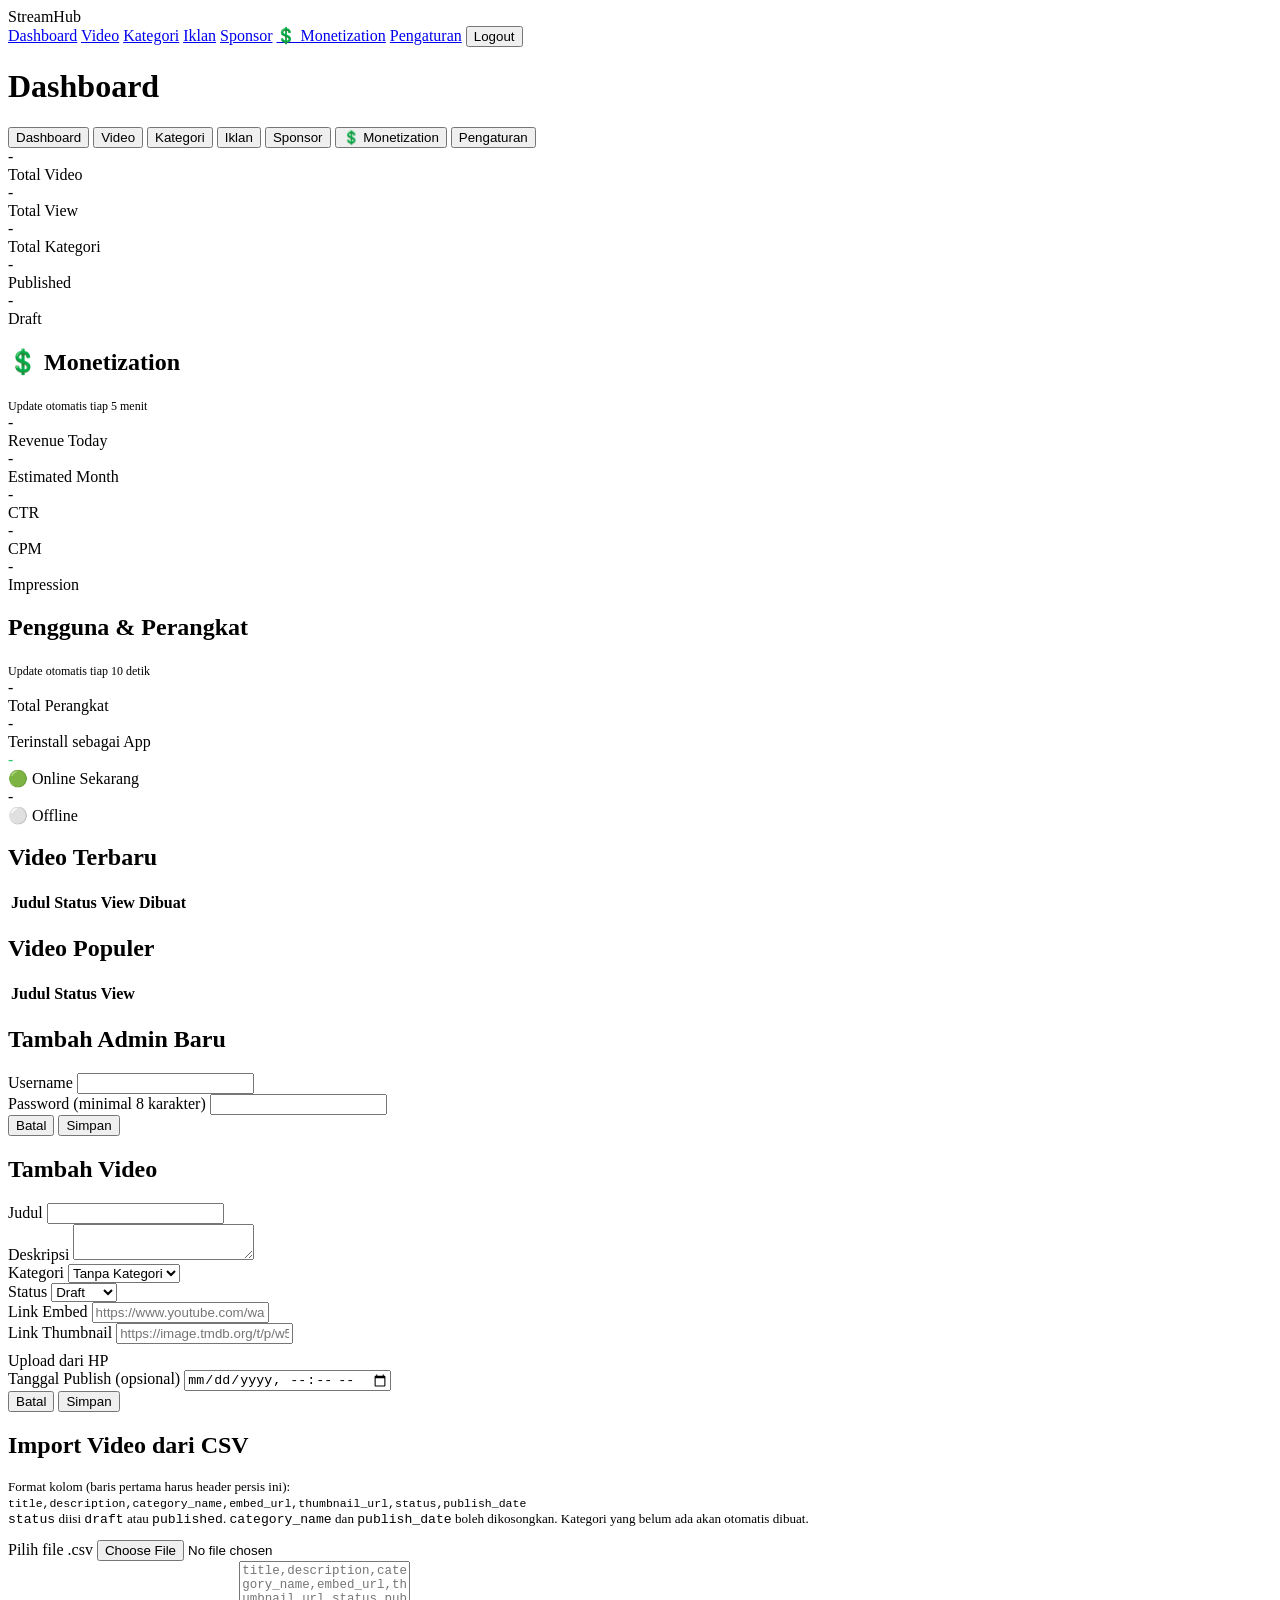
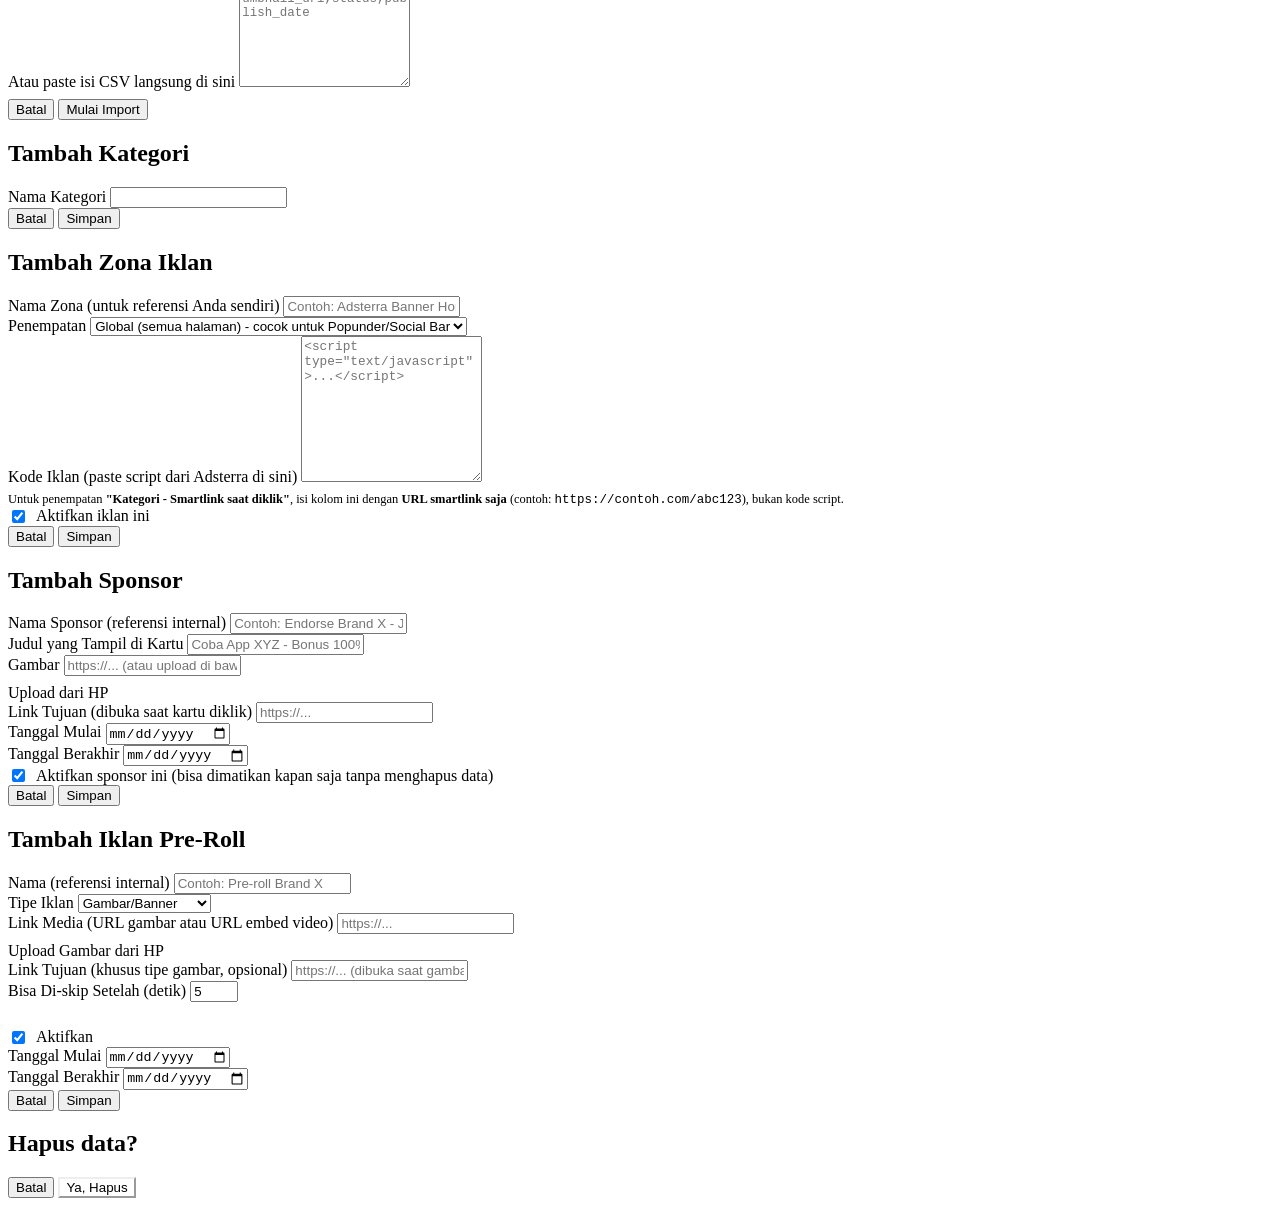
==== public/admin/dashboard/index.html @ 871cbca8 "Initial upload StreamHub" ====
<!DOCTYPE html>
<html lang="id">
<head>
<meta charset="UTF-8">
<meta name="viewport" content="width=device-width, initial-scale=1.0">
<title>Dashboard Admin - StreamHub</title>
<meta name="robots" content="noindex, nofollow">
<link rel="manifest" href="/admin/manifest.json">
<meta name="theme-color" content="#0b0c10">
<link rel="apple-touch-icon" href="/icons/apple-touch-icon.png">
<link rel="icon" href="data:,">
<link rel="stylesheet" href="/css/style.css">
<link rel="stylesheet" href="/css/admin.css">
</head>
<body>
<script src="/js/applock.js"></script>

<div class="admin-shell">
  <aside class="admin-sidebar">
    <div class="logo">Stream<span style="color:var(--accent);">Hub</span></div>
    <nav class="admin-nav" id="sidebarNav">
      <a href="#dashboard" data-tab="dashboard" class="active">Dashboard</a>
      <a href="#video" data-tab="video">Video</a>
      <a href="#kategori" data-tab="kategori">Kategori</a>
      <a href="#iklan" data-tab="iklan">Iklan</a>
      <a href="#sponsor" data-tab="sponsor">Sponsor</a>
      <a href="#monetization" data-tab="monetization">💲 Monetization</a>
      <a href="#pengaturan" data-tab="pengaturan">Pengaturan</a>
      <button class="logout-btn" id="logoutBtn">Logout</button>
    </nav>
  </aside>

  <main class="admin-main">
    <div class="admin-topbar">
      <h1 id="topbarTitle">Dashboard</h1>
      <span id="adminUsername" style="color:var(--text-dim);font-size:0.85rem;"></span>
    </div>

    <div class="mobile-tabs" id="mobileTabs">
      <button data-tab="dashboard" class="active">Dashboard</button>
      <button data-tab="video">Video</button>
      <button data-tab="kategori">Kategori</button>
      <button data-tab="iklan">Iklan</button>
      <button data-tab="sponsor">Sponsor</button>
      <button data-tab="monetization">💲 Monetization</button>
      <button data-tab="pengaturan">Pengaturan</button>
    </div>

    <!-- TAB: DASHBOARD -->
    <section class="tab-panel" id="tab-dashboard">
      <div class="stat-grid">
        <div class="stat-card"><div class="num" id="statTotalVideos">-</div><div class="label">Total Video</div></div>
        <div class="stat-card"><div class="num" id="statTotalViews">-</div><div class="label">Total View</div></div>
        <div class="stat-card"><div class="num" id="statTotalCategories">-</div><div class="label">Total Kategori</div></div>
        <div class="stat-card"><div class="num" id="statPublished">-</div><div class="label">Published</div></div>
        <div class="stat-card"><div class="num" id="statDraft">-</div><div class="label">Draft</div></div>
      </div>

      <div class="panel">
        <div class="panel-title">
          <h2>💲 Monetization</h2>
          <span style="font-size:0.75rem;color:var(--text-dim);">Update otomatis tiap 5 menit</span>
        </div>
        <div class="stat-grid" style="margin-bottom:0;">
          <div class="stat-card"><div class="num" id="widgetRevenueToday">-</div><div class="label">Revenue Today</div></div>
          <div class="stat-card"><div class="num" id="widgetEstMonth">-</div><div class="label">Estimated Month</div></div>
          <div class="stat-card"><div class="num" id="widgetCtr">-</div><div class="label">CTR</div></div>
          <div class="stat-card"><div class="num" id="widgetCpm">-</div><div class="label">CPM</div></div>
          <div class="stat-card"><div class="num" id="widgetImpressions">-</div><div class="label">Impression</div></div>
        </div>
      </div>

      <div class="panel">
        <div class="panel-title">
          <h2>Pengguna & Perangkat</h2>
          <span style="font-size:0.75rem;color:var(--text-dim);">Update otomatis tiap 10 detik</span>
        </div>
        <div class="stat-grid" style="margin-bottom:0;">
          <div class="stat-card"><div class="num" id="statTotalDevices">-</div><div class="label">Total Perangkat</div></div>
          <div class="stat-card"><div class="num" id="statInstalled">-</div><div class="label">Terinstall sebagai App</div></div>
          <div class="stat-card"><div class="num" id="statOnline" style="color:#2ecc71;">-</div><div class="label">🟢 Online Sekarang</div></div>
          <div class="stat-card"><div class="num" id="statOffline" style="color:var(--text-dim);">-</div><div class="label">⚪ Offline</div></div>
        </div>
      </div>

      <div class="panel">
        <div class="panel-title"><h2>Video Terbaru</h2></div>
        <div class="table-wrap">
          <table class="data-table"><thead><tr><th>Judul</th><th>Status</th><th>View</th><th>Dibuat</th></tr></thead>
          <tbody id="latestVideosBody"></tbody></table>
        </div>
      </div>

      <div class="panel">
        <div class="panel-title"><h2>Video Populer</h2></div>
        <div class="table-wrap">
          <table class="data-table"><thead><tr><th>Judul</th><th>Status</th><th>View</th></tr></thead>
          <tbody id="popularVideosBody"></tbody></table>
        </div>
      </div>
    </section>

    <!-- TAB: VIDEO -->
    <section class="tab-panel" id="tab-video" style="display:none;">
      <div class="panel">
        <div class="panel-title">
          <h2>Kelola Video</h2>
          <div style="display:flex;gap:8px;">
            <button class="btn" id="importCsvBtn">Import CSV</button>
            <button class="btn btn-primary" id="addVideoBtn">+ Tambah Video</button>
          </div>
        </div>
        <div class="table-wrap">
          <table class="data-table">
            <thead><tr><th>Judul</th><th>Kategori</th><th>Status</th><th>View</th><th>Publish</th><th>Aksi</th></tr></thead>
            <tbody id="videosBody"></tbody>
          </table>
        </div>
      </div>
    </section>

    <!-- TAB: KATEGORI -->
    <section class="tab-panel" id="tab-kategori" style="display:none;">
      <div class="panel">
        <div class="panel-title">
          <h2>Kelola Kategori</h2>
          <button class="btn btn-primary" id="addCategoryBtn">+ Tambah Kategori</button>
        </div>
        <div class="table-wrap">
          <table class="data-table">
            <thead><tr><th>Nama</th><th>Slug</th><th>Jumlah Video</th><th>Aksi</th></tr></thead>
            <tbody id="categoriesBody"></tbody>
          </table>
        </div>
      </div>
    </section>

    <!-- TAB: IKLAN -->
    <section class="tab-panel" id="tab-iklan" style="display:none;">
      <div class="panel">
        <div class="panel-title">
          <h2>Kelola Iklan (Adsterra dkk)</h2>
          <button class="btn btn-primary" id="addAdBtn">+ Tambah Zona Iklan</button>
        </div>
        <p style="color:var(--text-dim);font-size:0.82rem;margin-top:-4px;">
          Tempel kode/script iklan dari dashboard provider (mis. Adsterra) ke sini, pilih lokasi
          tayangnya, lalu simpan. Iklan langsung tampil di situs tanpa perlu ubah kode.
        </p>
        <div class="table-wrap">
          <table class="data-table">
            <thead><tr><th>Nama</th><th>Penempatan</th><th>Impresi</th><th>Status</th><th>Aksi</th></tr></thead>
            <tbody id="adsBody"></tbody>
          </table>
        </div>
      </div>
    </section>

    <!-- TAB: SPONSOR -->
    <section class="tab-panel" id="tab-sponsor" style="display:none;">
      <div class="panel">
        <div class="panel-title">
          <h2>Iklan Sponsor (Kartu Menyatu di Grid)</h2>
          <button class="btn btn-primary" id="addSponsorBtn">+ Tambah Sponsor</button>
        </div>
        <p style="color:var(--text-dim);font-size:0.82rem;margin-top:-4px;">
          Kartu sponsor tampil menyatu di antara grid video (Home & Kategori), bentuknya sama
          seperti kartu video biasa dengan label "Sponsor" kecil di pojok. Cocok untuk endorse
          langsung dari brand, terpisah dari sistem Iklan (Adsterra) di atas.
        </p>
        <div class="table-wrap">
          <table class="data-table">
            <thead><tr><th>Nama</th><th>Judul Tampil</th><th>Periode</th><th>Status</th><th>Aksi</th></tr></thead>
            <tbody id="sponsorsBody"></tbody>
          </table>
        </div>
      </div>

      <div class="panel">
        <div class="panel-title">
          <h2>Iklan Pre-Roll (Sebelum Video, Bisa Di-skip)</h2>
          <button class="btn btn-primary" id="addPrerollBtn">+ Tambah Pre-Roll</button>
        </div>
        <p style="color:var(--text-dim);font-size:0.82rem;margin-top:-4px;">
          Tampil sebelum video mulai diputar di halaman Watch, mirip iklan YouTube — ada hitung
          mundur, lalu tombol "Lewati Iklan" muncul. Bisa berupa video (link embed) atau
          gambar/banner.
        </p>
        <div class="table-wrap">
          <table class="data-table">
            <thead><tr><th>Nama</th><th>Tipe</th><th>Skip Setelah</th><th>Periode</th><th>Status</th><th>Aksi</th></tr></thead>
            <tbody id="prerollsBody"></tbody>
          </table>
        </div>
      </div>
    </section>

    <!-- TAB: MONETIZATION -->
    <section class="tab-panel" id="tab-monetization" style="display:none;">
      <div class="panel-title" style="margin-bottom:12px;">
        <span id="adsterraLastUpdated" style="font-size:0.78rem;color:var(--text-dim);">Memuat...</span>
        <button class="btn" id="adsterraRefreshBtn" style="margin-left:auto;">🔄 Refresh</button>
      </div>
      <div id="adsterraWarning" style="display:none;background:rgba(241,196,15,0.12);color:#f1c40f;padding:10px 14px;border-radius:8px;font-size:0.82rem;margin-bottom:14px;"></div>

      <!-- Card statistik hari ini -->
      <div class="stat-grid" id="adsterraCards">
        <div class="skeleton" style="height:90px;border-radius:12px;"></div>
        <div class="skeleton" style="height:90px;border-radius:12px;"></div>
        <div class="skeleton" style="height:90px;border-radius:12px;"></div>
        <div class="skeleton" style="height:90px;border-radius:12px;"></div>
      </div>

      <!-- Grafik -->
      <div class="panel">
        <div class="panel-title"><h2>Revenue 24 Jam</h2></div>
        <canvas id="chartRevenue24h" class="adsterra-chart" height="180"></canvas>
      </div>
      <div class="panel">
        <div class="panel-title"><h2>Revenue 7 Hari</h2></div>
        <canvas id="chartRevenue7d" class="adsterra-chart" height="180"></canvas>
      </div>
      <div class="panel">
        <div class="panel-title"><h2>Revenue 30 Hari</h2></div>
        <canvas id="chartRevenue30d" class="adsterra-chart" height="180"></canvas>
      </div>
      <div class="form-row">
        <div class="panel">
          <div class="panel-title"><h2>Impression (30 Hari)</h2></div>
          <canvas id="chartImpression" class="adsterra-chart" height="140"></canvas>
        </div>
        <div class="panel">
          <div class="panel-title"><h2>CTR (30 Hari)</h2></div>
          <canvas id="chartCtr" class="adsterra-chart" height="140"></canvas>
        </div>
      </div>
      <div class="panel">
        <div class="panel-title"><h2>CPM (30 Hari)</h2></div>
        <canvas id="chartCpm" class="adsterra-chart" height="140"></canvas>
      </div>

      <!-- Top Countries & Placement -->
      <div class="panel">
        <div class="panel-title"><h2>Top Countries</h2></div>
        <div class="table-wrap">
          <table class="data-table">
            <thead><tr><th>Negara</th><th>Revenue</th><th>Impression</th><th>CTR</th></tr></thead>
            <tbody id="topCountriesBody"><tr><td colspan="4">Memuat...</td></tr></tbody>
          </table>
        </div>
      </div>
      <div class="panel">
        <div class="panel-title"><h2>Top Placement</h2></div>
        <div class="table-wrap">
          <table class="data-table">
            <thead><tr><th>Placement</th><th>Revenue</th><th>CTR</th><th>CPM</th></tr></thead>
            <tbody id="topPlacementBody"><tr><td colspan="4">Memuat...</td></tr></tbody>
          </table>
        </div>
      </div>

      <!-- Revenue Feed -->
      <div class="panel">
        <div class="panel-title">
          <h2>Revenue Feed</h2>
          <span style="font-size:0.72rem;color:var(--text-dim);">Live</span>
        </div>
        <div id="revenueFeed" style="display:flex;flex-direction:column;gap:6px;max-height:260px;overflow-y:auto;"></div>
      </div>

      <!-- Comparison -->
      <div class="panel">
        <div class="panel-title"><h2>Comparison</h2></div>
        <div id="comparisonGrid" class="stat-grid" style="margin-bottom:0;"></div>
      </div>

      <!-- Performance Score -->
      <div class="panel">
        <div class="panel-title"><h2>Performance Score</h2></div>
        <div id="performanceScoreList"></div>
      </div>

      <!-- Revenue Prediction -->
      <div class="panel">
        <div class="panel-title"><h2>Revenue Prediction</h2></div>
        <div class="stat-grid" id="predictionGrid" style="margin-bottom:0;"></div>
      </div>
    </section>

    <!-- TAB: PENGATURAN -->
    <section class="tab-panel" id="tab-pengaturan" style="display:none;">
      <div class="panel">
        <div class="panel-title"><h2>Identitas Situs</h2></div>
        <p style="color:var(--text-dim);font-size:0.82rem;margin-top:-4px;">
          Ganti nama & logo yang tampil di seluruh halaman publik, tanpa perlu edit kode.
        </p>
        <form id="siteIdentityForm">
          <div class="field">
            <label for="siteNameInput">Nama Situs</label>
            <input type="text" id="siteNameInput" placeholder="StreamHub">
          </div>
          <div class="field">
            <label for="siteDescriptionInput">Deskripsi Singkat Situs</label>
            <textarea id="siteDescriptionInput" placeholder="Platform streaming video modern..."></textarea>
          </div>
          <div class="field">
            <label for="siteLogoInput">Logo (URL atau upload)</label>
            <input type="url" id="siteLogoInput" placeholder="https://... (kosongkan untuk pakai teks nama situs)">
            <div style="display:flex;align-items:center;gap:8px;margin-top:8px;">
              <label for="logoFileInput" class="btn" style="cursor:pointer;margin:0;">Upload dari HP</label>
              <input type="file" id="logoFileInput" accept="image/jpeg,image/png,image/webp,image/gif" style="display:none;">
              <span id="logoUploadStatus" style="font-size:0.78rem;color:var(--text-dim);"></span>
            </div>
            <img id="logoPreview" style="max-height:40px;margin-top:8px;display:none;">
          </div>
          <div class="field-error" id="siteIdentityError"></div>
          <button type="submit" class="btn btn-primary">Simpan Identitas Situs</button>
        </form>
      </div>

      <div class="panel">
        <div class="panel-title"><h2>Mode Maintenance</h2></div>
        <p style="color:var(--text-dim);font-size:0.82rem;margin-top:-4px;">
          Kalau diaktifkan, semua pengunjung situs (bukan dashboard admin) akan melihat halaman
          "Sedang Perbaikan" alih-alih konten biasa. Dashboard admin tetap bisa diakses normal.
        </p>
        <form id="maintenanceForm">
          <div class="field">
            <label style="display:flex;align-items:center;gap:8px;">
              <input type="checkbox" id="maintenanceEnabledInput" style="width:auto;">
              <span>Aktifkan Mode Maintenance</span>
            </label>
          </div>
          <div class="field">
            <label for="maintenanceMessageInput">Pesan untuk Pengunjung</label>
            <textarea id="maintenanceMessageInput" placeholder="Kami sedang melakukan sedikit perbaikan. Silakan kembali beberapa saat lagi."></textarea>
          </div>
          <div class="field-error" id="maintenanceFormError"></div>
          <button type="submit" class="btn btn-primary">Simpan Mode Maintenance</button>
        </form>
      </div>

      <div class="panel">
        <div class="panel-title"><h2>Kontrol Fitur</h2></div>
        <p style="color:var(--text-dim);font-size:0.82rem;margin-top:-4px;">
          Nyalakan/matikan fitur secara keseluruhan di situs, tanpa perlu hapus data atau
          konfigurasi yang sudah dibuat.
        </p>
        <form id="featureTogglesForm">
          <div class="field">
            <label style="display:flex;align-items:center;gap:8px;">
              <input type="checkbox" id="featurePinInput" style="width:auto;" checked>
              <span>Kunci PIN Aplikasi (saat di-install sebagai app)</span>
            </label>
          </div>
          <div class="field">
            <label style="display:flex;align-items:center;gap:8px;">
              <input type="checkbox" id="featurePushInput" style="width:auto;" checked>
              <span>Push Notification (banner "Aktifkan Notifikasi")</span>
            </label>
          </div>
          <div class="field">
            <label style="display:flex;align-items:center;gap:8px;">
              <input type="checkbox" id="featureAdsInput" style="width:auto;" checked>
              <span>Iklan (banner, popunder, smartlink dari tab Iklan)</span>
            </label>
          </div>
          <div class="field">
            <label style="display:flex;align-items:center;gap:8px;">
              <input type="checkbox" id="featureSponsorInput" style="width:auto;" checked>
              <span>Iklan Sponsor (kartu menyatu di grid)</span>
            </label>
          </div>
          <div class="field">
            <label style="display:flex;align-items:center;gap:8px;">
              <input type="checkbox" id="featureTrackingInput" style="width:auto;" checked>
              <span>Tracking Pengguna (statistik perangkat & online/offline)</span>
            </label>
          </div>
          <div class="field-error" id="featureTogglesError"></div>
          <button type="submit" class="btn btn-primary">Simpan Kontrol Fitur</button>
        </form>
      </div>

      <div class="panel">
        <div class="panel-title"><h2>Widget Chat Mengambang</h2></div>
        <p style="color:var(--text-dim);font-size:0.82rem;margin-top:-4px;">
          Hanya satu yang bisa aktif dalam satu waktu — pilih salah satu di bawah ini.
          Pengaturan di sini langsung terhubung ke situs publik, tidak perlu edit kode atau
          deploy ulang.
        </p>
        <form id="siteSettingsForm">
          <div class="field">
            <label style="display:flex;align-items:center;gap:8px;margin-bottom:8px;">
              <input type="radio" name="chatWidgetMode" id="chatModeNone" value="none" style="width:auto;">
              <span>Nonaktif (tidak ada widget chat)</span>
            </label>
            <label style="display:flex;align-items:center;gap:8px;margin-bottom:8px;">
              <input type="radio" name="chatWidgetMode" id="chatModeCs" value="cs" style="width:auto;">
              <span>Tombol Customer Service (link WhatsApp/Telegram sendiri)</span>
            </label>
            <label style="display:flex;align-items:center;gap:8px;">
              <input type="radio" name="chatWidgetMode" id="chatModeLivechat" value="livechat" style="width:auto;" checked>
              <span>LiveChat Widget (livechat.com)</span>
            </label>
          </div>

          <div class="field" style="margin-top:16px;">
            <label for="csLinkInput">Link Customer Service (dipakai kalau pilih opsi "Tombol Customer Service")</label>
            <input type="text" id="csLinkInput" placeholder="https://wa.me/62812xxxxxxx">
          </div>
          <div class="field">
            <label for="csLabelInput">Label Customer Service (opsional, teks kecil di sebelah tombol)</label>
            <input type="text" id="csLabelInput" placeholder="Butuh bantuan?">
          </div>
          <div class="field">
            <label for="livechatLicenseInput">LiveChat License Number (dipakai kalau pilih opsi "LiveChat Widget")</label>
            <input type="text" id="livechatLicenseInput" placeholder="19867789">
          </div>
          <div class="field-error" id="siteSettingsError"></div>
          <button type="submit" class="btn btn-primary">Simpan Pengaturan</button>
        </form>
      </div>

      <div class="panel">
        <div class="panel-title"><h2>Bar Notifikasi Atas</h2></div>
        <p style="color:var(--text-dim);font-size:0.82rem;margin-top:-4px;">
          Pesan singkat yang tampil di atas header semua halaman publik (Home, Watch, Kategori,
          Search, Kerjasama, Privasi, Syarat). Pengunjung bisa menutupnya; pilihan mereka
          disimpan per versi pesan, jadi pesan yang diubah akan muncul lagi.
        </p>
        <form id="noticeSettingsForm">
          <div class="field">
            <label style="display:flex;align-items:center;gap:8px;">
              <input type="checkbox" id="noticeEnabledInput" style="width:auto;">
              <span>Tampilkan bar notifikasi</span>
            </label>
          </div>
          <div class="field">
            <label for="noticeTextInput">Teks Pesan (maks. 300 karakter)</label>
            <textarea id="noticeTextInput" maxlength="300" style="min-height:70px;" placeholder="Tulis pengumuman untuk pengunjung"></textarea>
          </div>
          <div class="field">
            <label for="noticeLinkInput">Link (opsional: https://... atau path seperti /category/)</label>
            <input type="text" id="noticeLinkInput" placeholder="/category/">
          </div>
          <div class="field">
            <label for="noticeLinkLabelInput">Teks Link (opsional, default "Selengkapnya")</label>
            <input type="text" id="noticeLinkLabelInput" maxlength="40" placeholder="Selengkapnya">
          </div>
          <div class="field">
            <label style="display:flex;align-items:center;gap:8px;">
              <input type="checkbox" id="noticeBumpInput" style="width:auto;">
              <span>Munculkan lagi untuk pengunjung yang sudah menutup bar ini</span>
            </label>
            <p style="color:var(--text-dim);font-size:0.76rem;margin:6px 0 0;">
              Versi pesan saat ini: <strong id="noticeVersionLabel">1</strong>. Versi naik otomatis
              setiap teks atau link diubah.
            </p>
          </div>
          <div class="field-error" id="noticeSettingsError"></div>
          <button type="submit" class="btn btn-primary">Simpan Bar Notifikasi</button>
        </form>
      </div>

      <div class="panel">
        <div class="panel-title"><h2>Kontak Kerjasama & Sponsor</h2></div>
        <p style="color:var(--text-dim);font-size:0.82rem;margin-top:-4px;">
          Kontak yang ditampilkan di halaman <code>/kerjasama/</code> (bisa diakses lewat menu
          titik-3 di situs), untuk brand/pihak yang mau beriklan atau kerjasama. Boleh beda
          dengan kontak Customer Service di atas (kosongkan untuk pakai kontak CS yang sama).
        </p>
        <form id="kerjasamaSettingsForm">
          <div class="field">
            <label for="kerjasamaLinkInput">Link Kontak Kerjasama</label>
            <input type="text" id="kerjasamaLinkInput" placeholder="https://wa.me/62812xxxxxxx atau mailto:bisnis@domain.com">
          </div>
          <div class="field">
            <label for="kerjasamaLabelInput">Label (teks di atas tombol kontak)</label>
            <input type="text" id="kerjasamaLabelInput" placeholder="Hubungi kami untuk kerjasama">
          </div>
          <div class="field-error" id="kerjasamaSettingsError"></div>
          <button type="submit" class="btn btn-primary">Simpan Kontak Kerjasama</button>
        </form>
      </div>

      <div class="panel">
        <div class="panel-title"><h2>Integrasi Telegram (Auto-post Video Baru)</h2></div>
        <p style="color:var(--text-dim);font-size:0.82rem;margin-top:-4px;">
          Setiap video berstatus "Published" (manual atau lewat auto-publish terjadwal) otomatis
          dikirim ke channel/grup Telegram Anda. Cara dapat Bot Token & Chat ID ada di README.md
          bagian Automasi.
        </p>
        <form id="telegramSettingsForm">
          <div class="field">
            <label style="display:flex;align-items:center;gap:8px;">
              <input type="checkbox" id="telegramEnabledInput" style="width:auto;">
              <span>Aktifkan auto-post ke Telegram</span>
            </label>
          </div>
          <div class="field">
            <label for="telegramBotTokenInput">Bot Token</label>
            <input type="text" id="telegramBotTokenInput" placeholder="123456789:AAExxxxxxxxxxxxxxxxxxxxxxxxxxx">
          </div>
          <div class="field">
            <label for="telegramChatIdInput">Chat ID (channel/grup)</label>
            <input type="text" id="telegramChatIdInput" placeholder="-1001234567890 atau @namachannel">
          </div>
          <div class="field-error" id="telegramFormError"></div>
          <button type="submit" class="btn btn-primary">Simpan Pengaturan Telegram</button>
        </form>
      </div>

      <div class="panel">
        <div class="panel-title"><h2>Auto-Publish Terjadwal</h2></div>
        <p style="color:var(--text-dim);font-size:0.82rem;margin-top:-4px;">
          Video berstatus Draft dengan Tanggal Publish yang sudah lewat akan otomatis di-publish
          setiap 5 menit (lewat Cloudflare Cron Trigger). Gunakan tombol ini untuk mengecek
          sekarang juga tanpa menunggu jadwal — berguna untuk testing.
        </p>
        <div id="autoPublishResult" style="font-size:0.82rem;color:var(--text-dim);margin-bottom:10px;"></div>
        <button class="btn" id="runAutoPublishBtn">Jalankan Auto-Publish Sekarang</button>
      </div>

      <div class="panel">
        <div class="panel-title"><h2>Kirim Push Notification</h2></div>
        <p style="color:var(--text-dim);font-size:0.82rem;margin-top:-4px;">
          Kirim notifikasi ke semua pengunjung yang sudah mengaktifkan notifikasi di HP mereka
          (termasuk saat aplikasi sedang tertutup).
        </p>
        <form id="pushForm">
          <div class="field">
            <label for="pushTitleInput">Judul Notifikasi</label>
            <input type="text" id="pushTitleInput" placeholder="Video Baru!" required>
          </div>
          <div class="field">
            <label for="pushBodyInput">Isi Notifikasi</label>
            <input type="text" id="pushBodyInput" placeholder="Aksi Seru Terbaru sudah tayang, tonton sekarang!" required>
          </div>
          <div class="field">
            <label for="pushUrlInput">Buka halaman apa saat notifikasi diklik? (opsional)</label>
            <input type="text" id="pushUrlInput" placeholder="/watch/?slug=aksi-seru-terbaru">
          </div>
          <div class="field-error" id="pushFormError"></div>
          <div id="pushResult" style="font-size:0.82rem;color:var(--text-dim);margin-bottom:8px;"></div>
          <button type="submit" class="btn btn-primary">Kirim Notifikasi</button>
        </form>
      </div>

      <div class="panel">
        <div class="panel-title"><h2>Ganti Password</h2></div>
        <p style="color:var(--text-dim);font-size:0.85rem;margin-top:-4px;">
          Login sebagai <strong id="settingsUsername">-</strong>.
        </p>
        <form id="changePasswordForm">
          <div class="field">
            <label for="currentPasswordInput">Password Saat Ini</label>
            <input type="password" id="currentPasswordInput" required>
          </div>
          <div class="field">
            <label for="newPasswordInput">Password Baru (minimal 8 karakter)</label>
            <input type="password" id="newPasswordInput" required>
          </div>
          <div class="field-error" id="passwordFormError"></div>
          <button type="submit" class="btn btn-primary">Ganti Password</button>
        </form>
        <button class="btn" id="logoutBtn2" style="margin-top:12px;">Logout dari perangkat ini</button>
      </div>

      <div class="panel">
        <div class="panel-title">
          <h2>Kelola Admin</h2>
          <button class="btn btn-primary" id="addAdminBtn">+ Tambah Admin</button>
        </div>
        <p style="color:var(--text-dim);font-size:0.82rem;margin-top:-4px;">
          Tambahkan admin lain yang bisa login ke dashboard ini. Tidak bisa menghapus akun yang
          sedang login atau admin terakhir yang tersisa.
        </p>
        <div class="table-wrap">
          <table class="data-table">
            <thead><tr><th>Username</th><th>Dibuat</th><th>Aksi</th></tr></thead>
            <tbody id="adminsBody"></tbody>
          </table>
        </div>
      </div>
    </section>
  </main>
</div>

<!-- MODAL: ADD ADMIN FORM -->
<div class="modal-overlay" id="addAdminModal">
  <div class="modal-box" style="max-width:400px;">
    <h2>Tambah Admin Baru</h2>
    <form id="addAdminForm">
      <div class="field">
        <label for="newAdminUsername">Username</label>
        <input type="text" id="newAdminUsername" required>
      </div>
      <div class="field">
        <label for="newAdminPassword">Password (minimal 8 karakter)</label>
        <input type="password" id="newAdminPassword" required>
      </div>
      <div class="field-error" id="addAdminFormError"></div>
      <div class="modal-actions">
        <button type="button" class="btn" id="addAdminCancelBtn">Batal</button>
        <button type="submit" class="btn btn-primary">Simpan</button>
      </div>
    </form>
  </div>
</div>

<!-- MODAL: VIDEO FORM -->
<div class="modal-overlay" id="videoModal">
  <div class="modal-box">
    <h2 id="videoModalTitle">Tambah Video</h2>
    <form id="videoForm">
      <input type="hidden" id="videoId">
      <div class="field">
        <label for="videoTitle">Judul</label>
        <input type="text" id="videoTitleInput" required>
      </div>
      <div class="field">
        <label for="videoDescInput">Deskripsi</label>
        <textarea id="videoDescInput"></textarea>
      </div>
      <div class="form-row">
        <div class="field">
          <label for="videoCategorySelect">Kategori</label>
          <select id="videoCategorySelect"><option value="">Tanpa Kategori</option></select>
        </div>
        <div class="field">
          <label for="videoStatusSelect">Status</label>
          <select id="videoStatusSelect">
            <option value="draft">Draft</option>
            <option value="published">Publish</option>
          </select>
        </div>
      </div>
      <div class="field">
        <label for="videoEmbedInput">Link Embed</label>
        <input type="url" id="videoEmbedInput" placeholder="https://www.youtube.com/watch?v=... atau https://domain.com/e/xxxxx" required>
      </div>
      <div class="field">
        <label for="videoThumbInput">Link Thumbnail</label>
        <input type="url" id="videoThumbInput" placeholder="https://image.tmdb.org/t/p/w500/xxxxx.jpg">
        <div style="display:flex;align-items:center;gap:8px;margin-top:8px;">
          <label for="thumbFileInput" class="btn" style="cursor:pointer;margin:0;">Upload dari HP</label>
          <input type="file" id="thumbFileInput" accept="image/jpeg,image/png,image/webp,image/gif" style="display:none;">
          <span id="thumbUploadStatus" style="font-size:0.78rem;color:var(--text-dim);"></span>
        </div>
        <img id="thumbPreview" style="max-width:160px;margin-top:8px;border-radius:8px;display:none;">
      </div>
      <div class="field">
        <label for="videoPublishInput">Tanggal Publish (opsional)</label>
        <input type="datetime-local" id="videoPublishInput">
      </div>
      <div class="field-error" id="videoFormError"></div>
      <div class="modal-actions">
        <button type="button" class="btn" id="videoCancelBtn">Batal</button>
        <button type="submit" class="btn btn-primary" id="videoSaveBtn">Simpan</button>
      </div>
    </form>
  </div>
</div>

<!-- MODAL: IMPORT CSV -->
<div class="modal-overlay" id="csvModal">
  <div class="modal-box">
    <h2>Import Video dari CSV</h2>
    <p style="color:var(--text-dim);font-size:0.82rem;">
      Format kolom (baris pertama harus header persis ini):<br>
      <code style="font-size:0.72rem;">title,description,category_name,embed_url,thumbnail_url,status,publish_date</code><br>
      <code>status</code> diisi <code>draft</code> atau <code>published</code>. <code>category_name</code> dan
      <code>publish_date</code> boleh dikosongkan. Kategori yang belum ada akan otomatis dibuat.
    </p>
    <div class="field">
      <label for="csvFileInput">Pilih file .csv</label>
      <input type="file" id="csvFileInput" accept=".csv,text/csv">
    </div>
    <div class="field">
      <label for="csvTextInput">Atau paste isi CSV langsung di sini</label>
      <textarea id="csvTextInput" style="min-height:120px;font-family:monospace;font-size:0.78rem;" placeholder="title,description,category_name,embed_url,thumbnail_url,status,publish_date"></textarea>
    </div>
    <div id="csvProgress" style="font-size:0.82rem;color:var(--text-dim);margin-bottom:8px;"></div>
    <div class="field-error" id="csvFormError"></div>
    <div class="modal-actions">
      <button type="button" class="btn" id="csvCancelBtn">Batal</button>
      <button type="button" class="btn btn-primary" id="csvImportBtn">Mulai Import</button>
    </div>
  </div>
</div>

<!-- MODAL: CATEGORY FORM -->
<div class="modal-overlay" id="categoryModal">
  <div class="modal-box" style="max-width:400px;">
    <h2 id="categoryModalTitle">Tambah Kategori</h2>
    <form id="categoryForm">
      <input type="hidden" id="categoryId">
      <div class="field">
        <label for="categoryNameInput">Nama Kategori</label>
        <input type="text" id="categoryNameInput" required>
      </div>
      <div class="field-error" id="categoryFormError"></div>
      <div class="modal-actions">
        <button type="button" class="btn" id="categoryCancelBtn">Batal</button>
        <button type="submit" class="btn btn-primary">Simpan</button>
      </div>
    </form>
  </div>
</div>

<!-- MODAL: AD ZONE FORM -->
<div class="modal-overlay" id="adModal">
  <div class="modal-box">
    <h2 id="adModalTitle">Tambah Zona Iklan</h2>
    <form id="adForm">
      <input type="hidden" id="adId">
      <div class="field">
        <label for="adNameInput">Nama Zona (untuk referensi Anda sendiri)</label>
        <input type="text" id="adNameInput" placeholder="Contoh: Adsterra Banner Home" required>
      </div>
      <div class="field">
        <label for="adPlacementSelect">Penempatan</label>
        <select id="adPlacementSelect" required>
          <option value="global">Global (semua halaman) - cocok untuk Popunder/Social Bar</option>
          <option value="home_top">Home - atas (sebelum Video Terbaru)</option>
          <option value="home_grid">Home - tengah (antara Video Terbaru & Populer)</option>
          <option value="watch_below_player">Watch - di bawah player</option>
          <option value="watch_sidebar">Watch - sidebar (atas Video Terkait)</option>
          <option value="category_top">Kategori - atas grid video (banner biasa)</option>
          <option value="category_click">Kategori - Smartlink saat diklik (buka tab baru)</option>
          <option value="search_top">Search - atas hasil pencarian</option>
        </select>
      </div>
      <div class="field">
        <label for="adCodeInput">Kode Iklan (paste script dari Adsterra di sini)</label>
        <textarea id="adCodeInput" style="min-height:140px;font-family:monospace;font-size:0.8rem;" placeholder="<script type=&quot;text/javascript&quot;>...</script>" required></textarea>
        <div style="color:var(--text-dim);font-size:0.78rem;margin-top:6px;">
          Untuk penempatan <strong>"Kategori - Smartlink saat diklik"</strong>, isi kolom ini
          dengan <strong>URL smartlink saja</strong> (contoh: <code>https://contoh.com/abc123</code>),
          bukan kode script.
        </div>
      </div>
      <div class="field">
        <label style="display:flex;align-items:center;gap:8px;">
          <input type="checkbox" id="adEnabledInput" style="width:auto;" checked>
          <span>Aktifkan iklan ini</span>
        </label>
      </div>
      <div class="field-error" id="adFormError"></div>
      <div class="modal-actions">
        <button type="button" class="btn" id="adCancelBtn">Batal</button>
        <button type="submit" class="btn btn-primary">Simpan</button>
      </div>
    </form>
  </div>
</div>

<!-- MODAL: SPONSOR FORM -->
<div class="modal-overlay" id="sponsorModal">
  <div class="modal-box">
    <h2 id="sponsorModalTitle">Tambah Sponsor</h2>
    <form id="sponsorForm">
      <input type="hidden" id="sponsorId">
      <div class="field">
        <label for="sponsorNameInput">Nama Sponsor (referensi internal)</label>
        <input type="text" id="sponsorNameInput" placeholder="Contoh: Endorse Brand X - Juli" required>
      </div>
      <div class="field">
        <label for="sponsorTitleInput">Judul yang Tampil di Kartu</label>
        <input type="text" id="sponsorTitleInput" placeholder="Coba App XYZ - Bonus 100%" required>
      </div>
      <div class="field">
        <label for="sponsorImageInput">Gambar</label>
        <input type="url" id="sponsorImageInput" placeholder="https://... (atau upload di bawah)" required>
        <div style="display:flex;align-items:center;gap:8px;margin-top:8px;">
          <label for="sponsorFileInput" class="btn" style="cursor:pointer;margin:0;">Upload dari HP</label>
          <input type="file" id="sponsorFileInput" accept="image/jpeg,image/png,image/webp,image/gif" style="display:none;">
          <span id="sponsorUploadStatus" style="font-size:0.78rem;color:var(--text-dim);"></span>
        </div>
        <img id="sponsorPreview" style="max-width:160px;margin-top:8px;border-radius:8px;display:none;">
      </div>
      <div class="field">
        <label for="sponsorLinkInput">Link Tujuan (dibuka saat kartu diklik)</label>
        <input type="url" id="sponsorLinkInput" placeholder="https://..." required>
      </div>
      <div class="form-row">
        <div class="field">
          <label for="sponsorStartInput">Tanggal Mulai</label>
          <input type="date" id="sponsorStartInput" required>
        </div>
        <div class="field">
          <label for="sponsorEndInput">Tanggal Berakhir</label>
          <input type="date" id="sponsorEndInput" required>
        </div>
      </div>
      <div class="field">
        <label style="display:flex;align-items:center;gap:8px;">
          <input type="checkbox" id="sponsorEnabledInput" style="width:auto;" checked>
          <span>Aktifkan sponsor ini (bisa dimatikan kapan saja tanpa menghapus data)</span>
        </label>
      </div>
      <div class="field-error" id="sponsorFormError"></div>
      <div class="modal-actions">
        <button type="button" class="btn" id="sponsorCancelBtn">Batal</button>
        <button type="submit" class="btn btn-primary">Simpan</button>
      </div>
    </form>
  </div>
</div>

<!-- MODAL: PRE-ROLL AD FORM -->
<div class="modal-overlay" id="prerollModal">
  <div class="modal-box">
    <h2 id="prerollModalTitle">Tambah Iklan Pre-Roll</h2>
    <form id="prerollForm">
      <input type="hidden" id="prerollId">
      <div class="field">
        <label for="prerollNameInput">Nama (referensi internal)</label>
        <input type="text" id="prerollNameInput" placeholder="Contoh: Pre-roll Brand X" required>
      </div>
      <div class="field">
        <label for="prerollTypeSelect">Tipe Iklan</label>
        <select id="prerollTypeSelect">
          <option value="image">Gambar/Banner</option>
          <option value="video">Video (link embed)</option>
        </select>
      </div>
      <div class="field">
        <label for="prerollMediaInput">Link Media (URL gambar atau URL embed video)</label>
        <input type="url" id="prerollMediaInput" placeholder="https://..." required>
        <div style="display:flex;align-items:center;gap:8px;margin-top:8px;">
          <label for="prerollFileInput" class="btn" style="cursor:pointer;margin:0;">Upload Gambar dari HP</label>
          <input type="file" id="prerollFileInput" accept="image/jpeg,image/png,image/webp,image/gif" style="display:none;">
          <span id="prerollUploadStatus" style="font-size:0.78rem;color:var(--text-dim);"></span>
        </div>
      </div>
      <div class="field">
        <label for="prerollLinkInput">Link Tujuan (khusus tipe gambar, opsional)</label>
        <input type="url" id="prerollLinkInput" placeholder="https://... (dibuka saat gambar diklik)">
      </div>
      <div class="form-row">
        <div class="field">
          <label for="prerollSkipInput">Bisa Di-skip Setelah (detik)</label>
          <input type="number" id="prerollSkipInput" min="1" max="60" value="5" required>
        </div>
        <div class="field">
          <label style="display:flex;align-items:center;gap:8px;margin-top:26px;">
            <input type="checkbox" id="prerollEnabledInput" style="width:auto;" checked>
            <span>Aktifkan</span>
          </label>
        </div>
      </div>
      <div class="form-row">
        <div class="field">
          <label for="prerollStartInput">Tanggal Mulai</label>
          <input type="date" id="prerollStartInput" required>
        </div>
        <div class="field">
          <label for="prerollEndInput">Tanggal Berakhir</label>
          <input type="date" id="prerollEndInput" required>
        </div>
      </div>
      <div class="field-error" id="prerollFormError"></div>
      <div class="modal-actions">
        <button type="button" class="btn" id="prerollCancelBtn">Batal</button>
        <button type="submit" class="btn btn-primary">Simpan</button>
      </div>
    </form>
  </div>
</div>

<!-- MODAL: CONFIRM DELETE -->
<div class="modal-overlay" id="confirmModal">
  <div class="modal-box" style="max-width:380px;">
    <h2 id="confirmTitle">Hapus data?</h2>
    <p id="confirmMessage" style="color:var(--text-dim);font-size:0.88rem;"></p>
    <div class="modal-actions">
      <button type="button" class="btn" id="confirmCancelBtn">Batal</button>
      <button type="button" class="btn btn-primary" id="confirmOkBtn" style="background:var(--accent);border-color:var(--accent);">Ya, Hapus</button>
    </div>
  </div>
</div>

<div class="toast" id="toast"></div>

<script src="/js/utils.js"></script>
<script src="/js/admin-dashboard.js"></script>
<script src="/js/admin-monetization.js"></script>
<script src="/js/admin-pwa.js"></script>
</body>
</html>
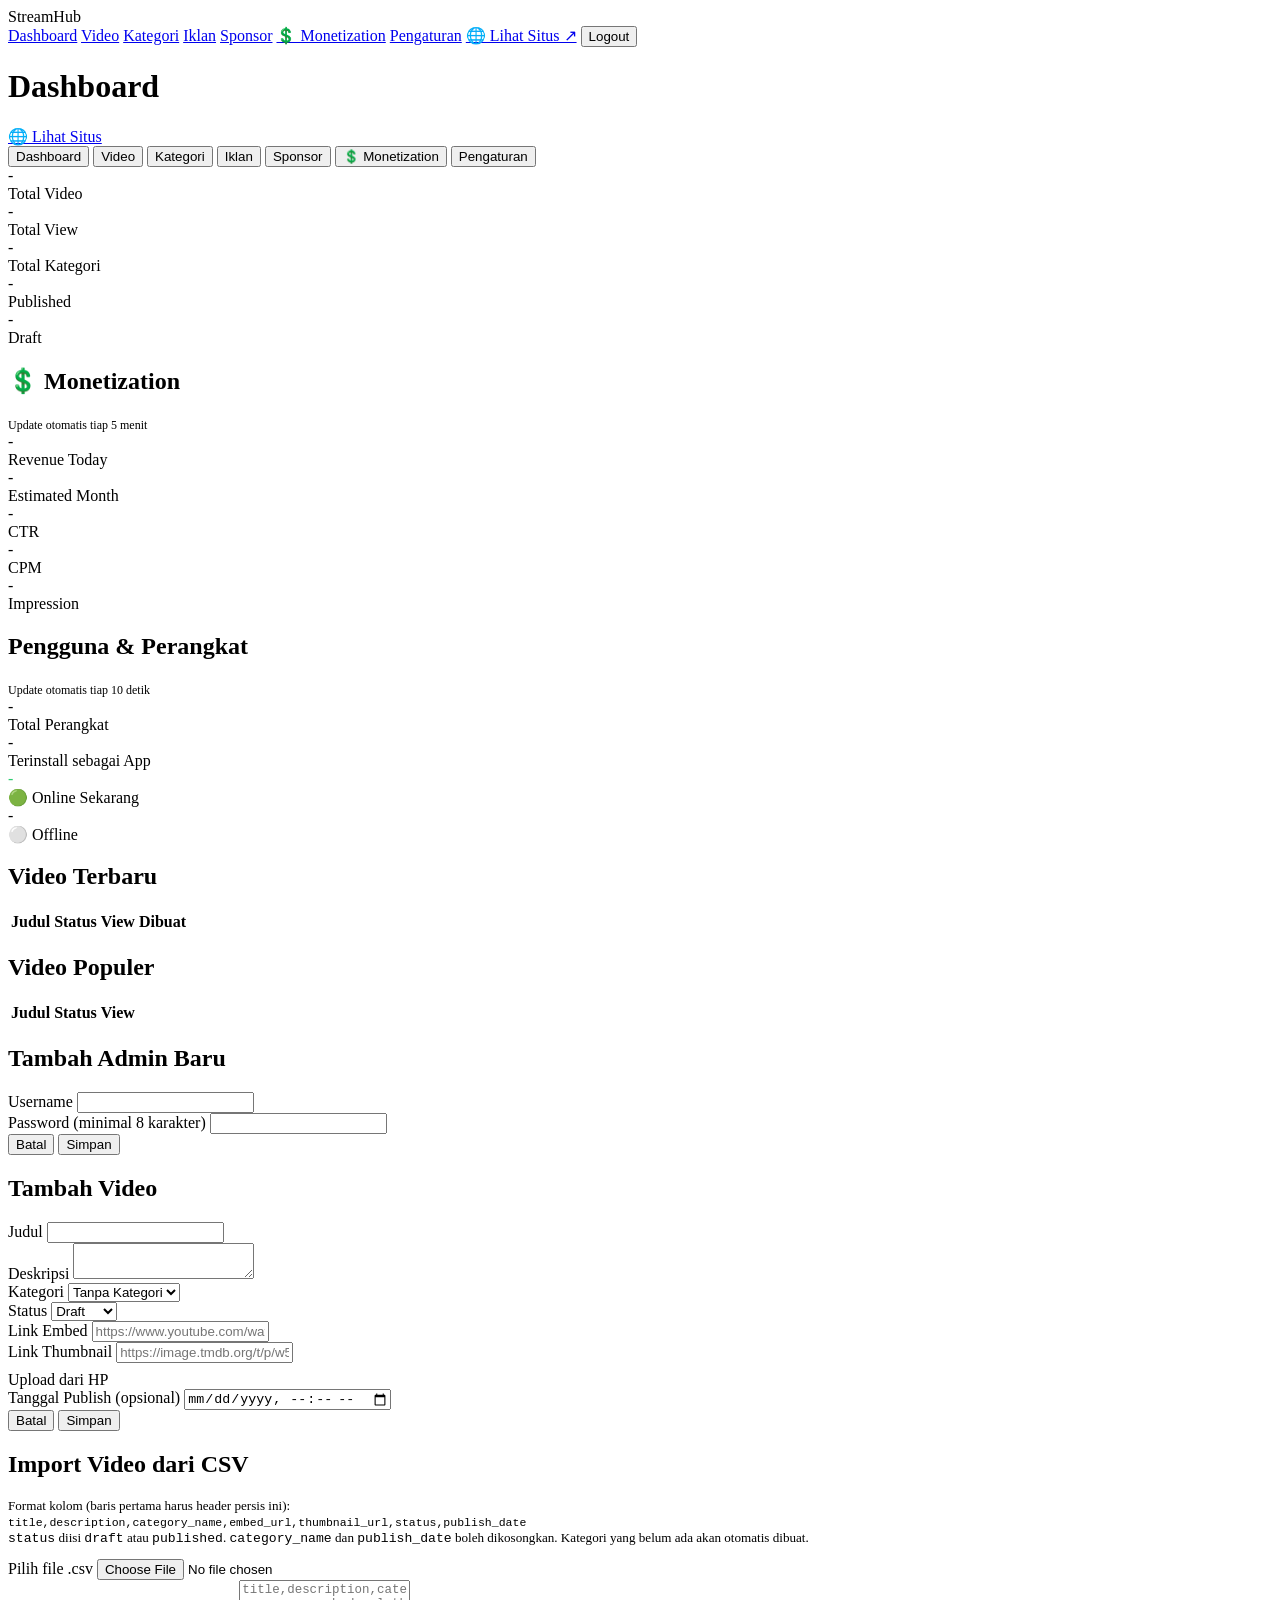
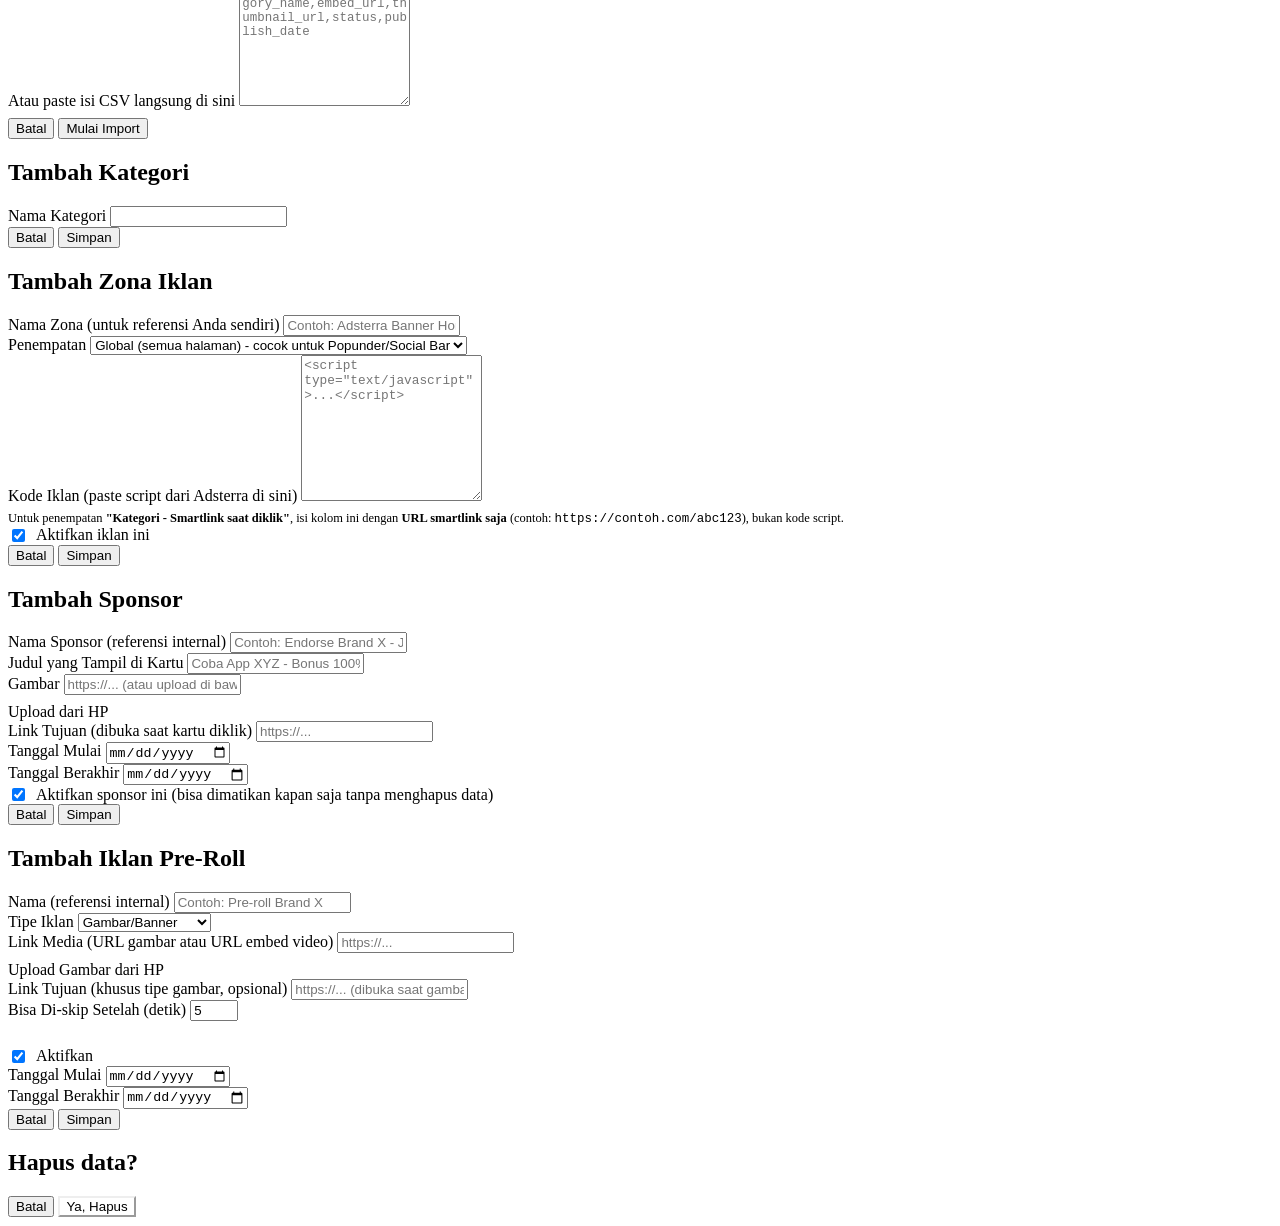
==== commit f45f065e: "Update StreamHub" ====
--- a/public/admin/dashboard/index.html
+++ b/public/admin/dashboard/index.html
@@ -26,6 +26,7 @@
       <a href="#sponsor" data-tab="sponsor">Sponsor</a>
       <a href="#monetization" data-tab="monetization">💲 Monetization</a>
       <a href="#pengaturan" data-tab="pengaturan">Pengaturan</a>
+      <a href="/" target="_blank" rel="noopener" class="view-site-link" id="viewSiteLink">🌐 Lihat Situs ↗</a>
       <button class="logout-btn" id="logoutBtn">Logout</button>
     </nav>
   </aside>
@@ -33,7 +34,10 @@
   <main class="admin-main">
     <div class="admin-topbar">
       <h1 id="topbarTitle">Dashboard</h1>
-      <span id="adminUsername" style="color:var(--text-dim);font-size:0.85rem;"></span>
+      <div class="topbar-actions">
+        <a href="/" target="_blank" rel="noopener" class="btn-view-site" id="viewSiteBtn">🌐 Lihat Situs</a>
+        <span id="adminUsername" style="color:var(--text-dim);font-size:0.85rem;"></span>
+      </div>
     </div>
 
     <div class="mobile-tabs" id="mobileTabs">
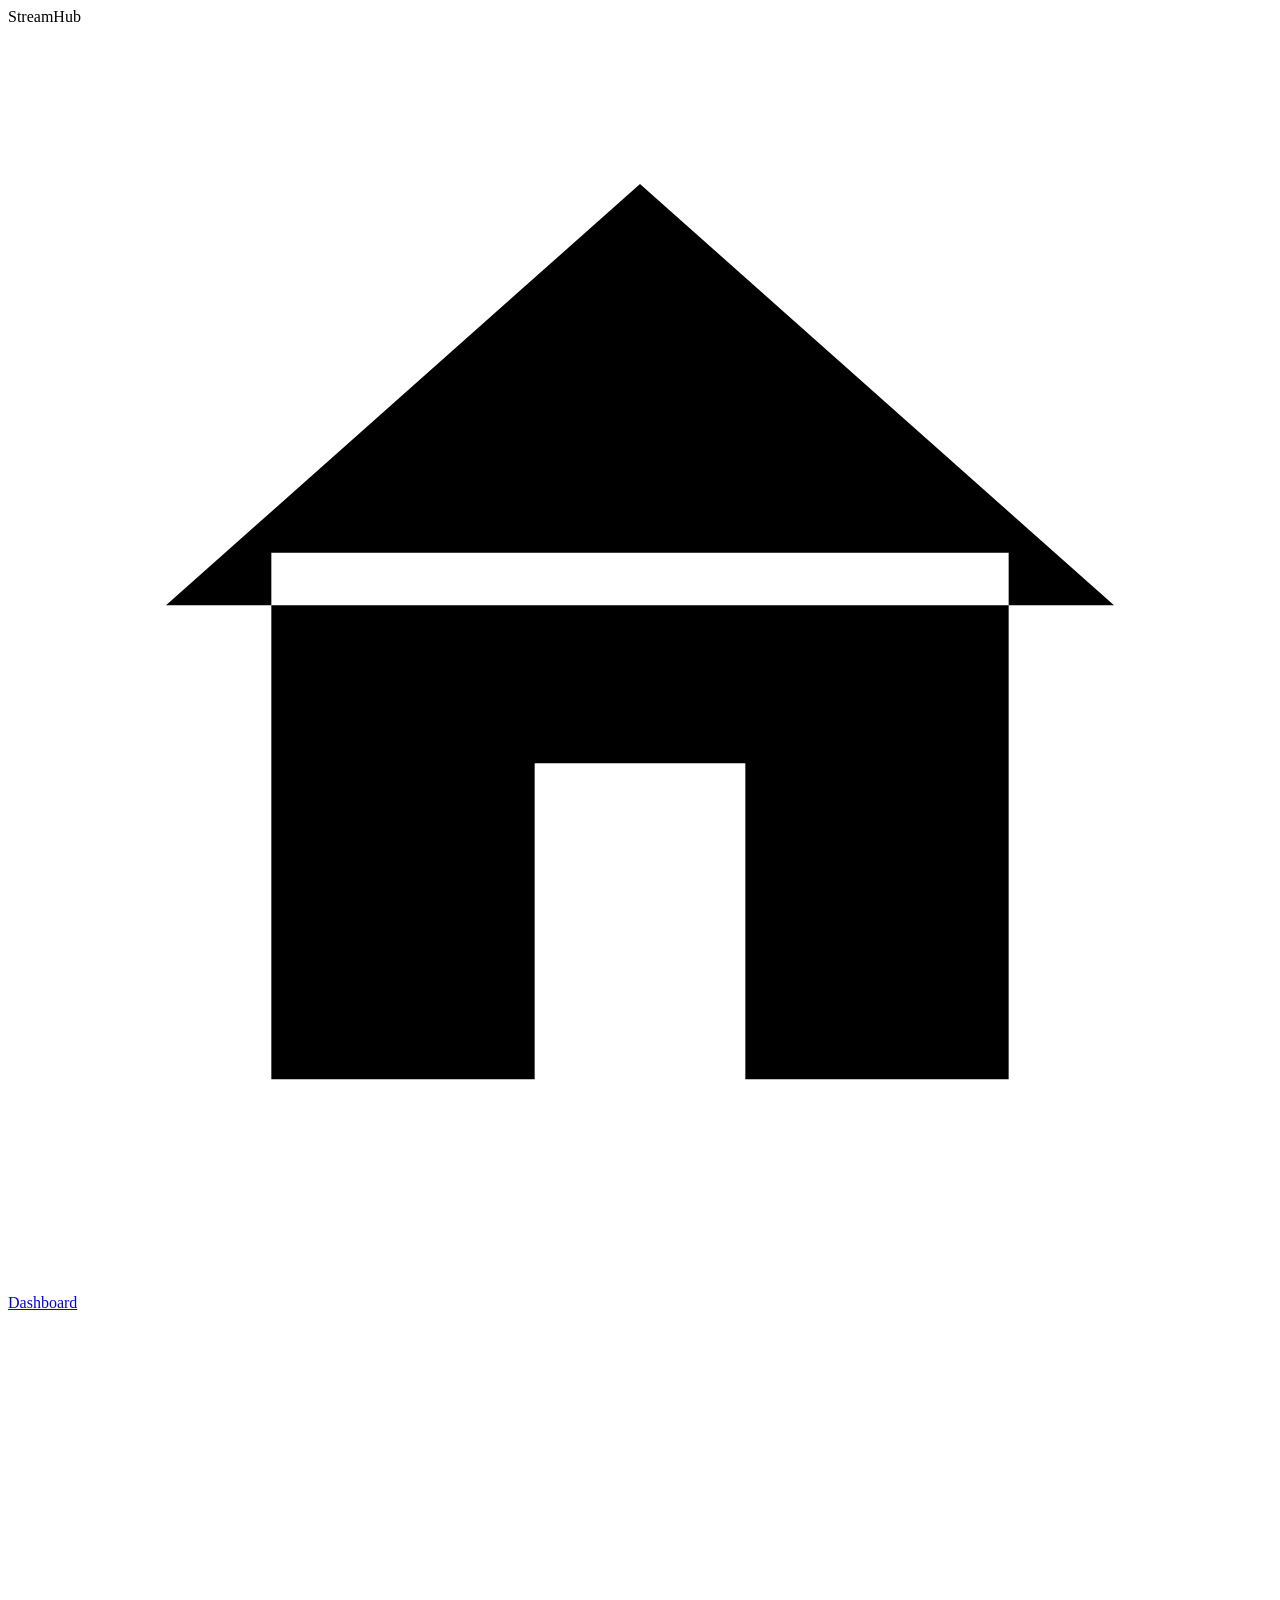
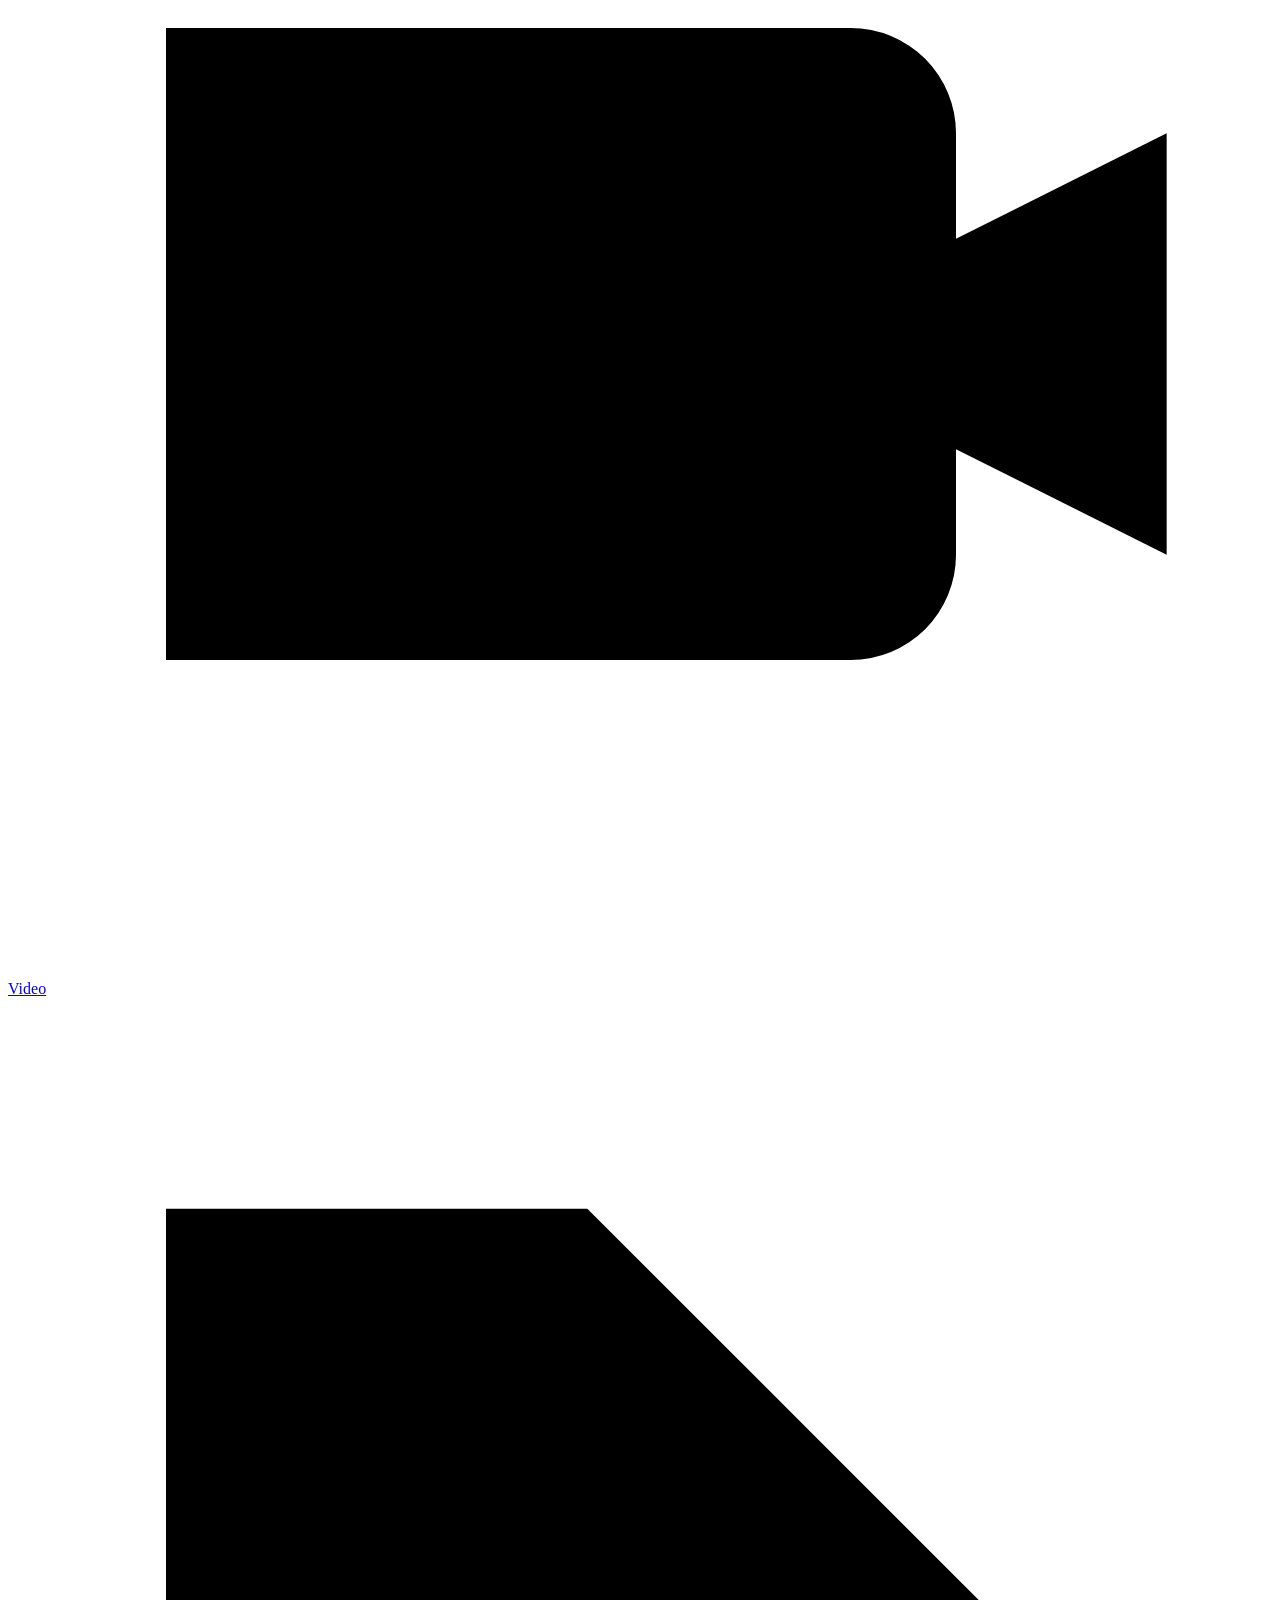
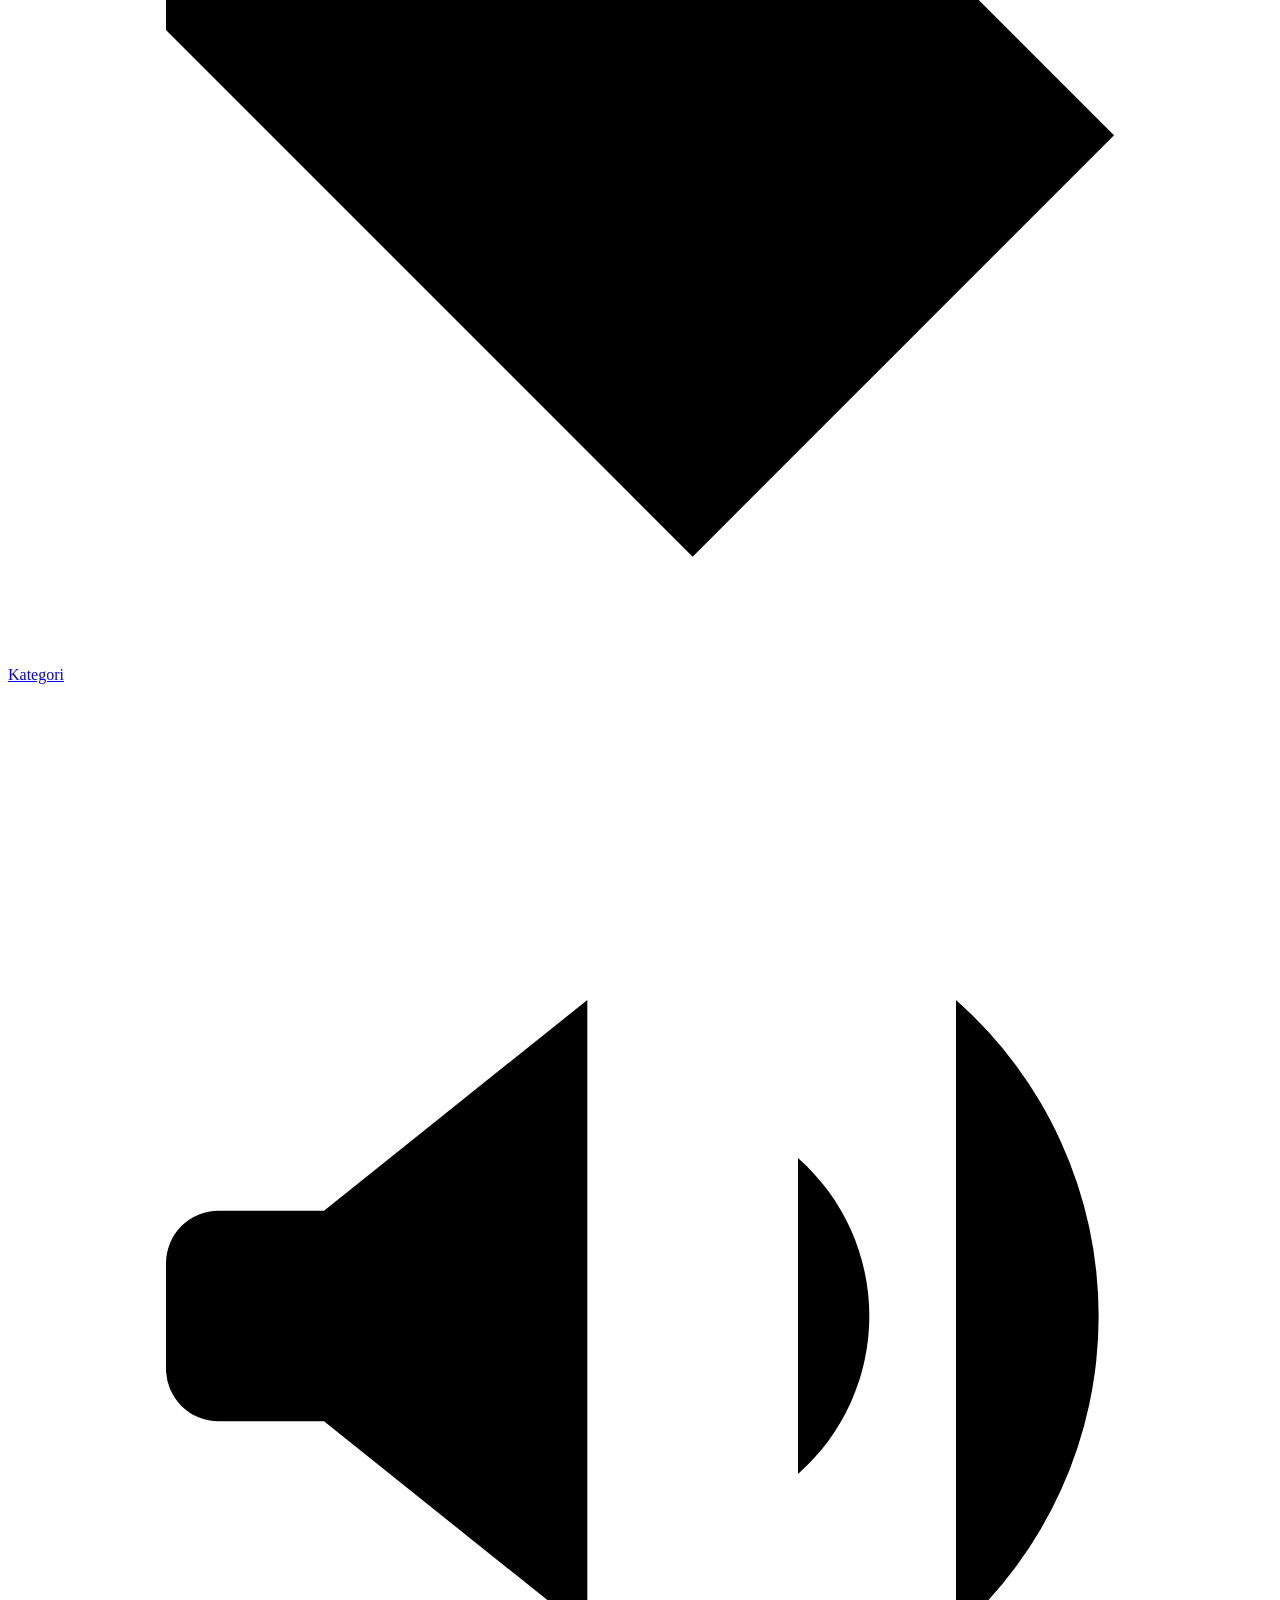
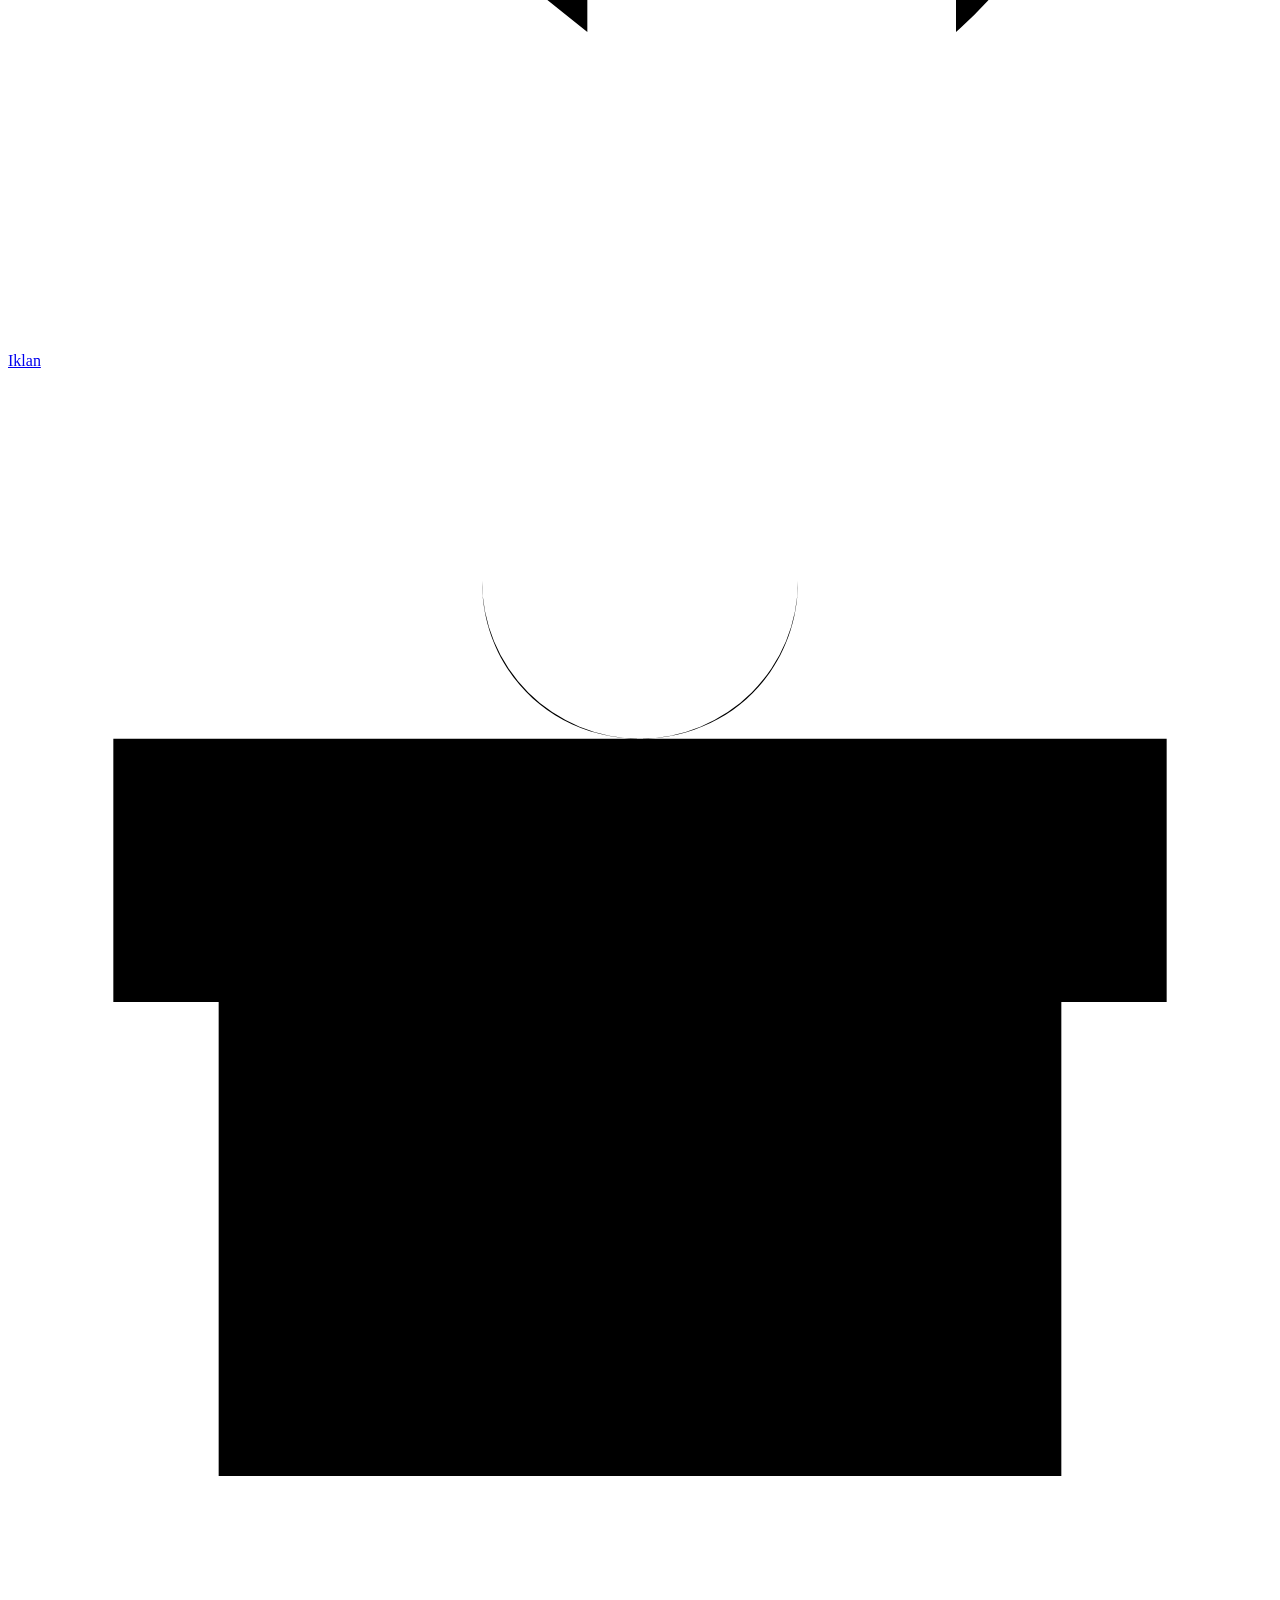
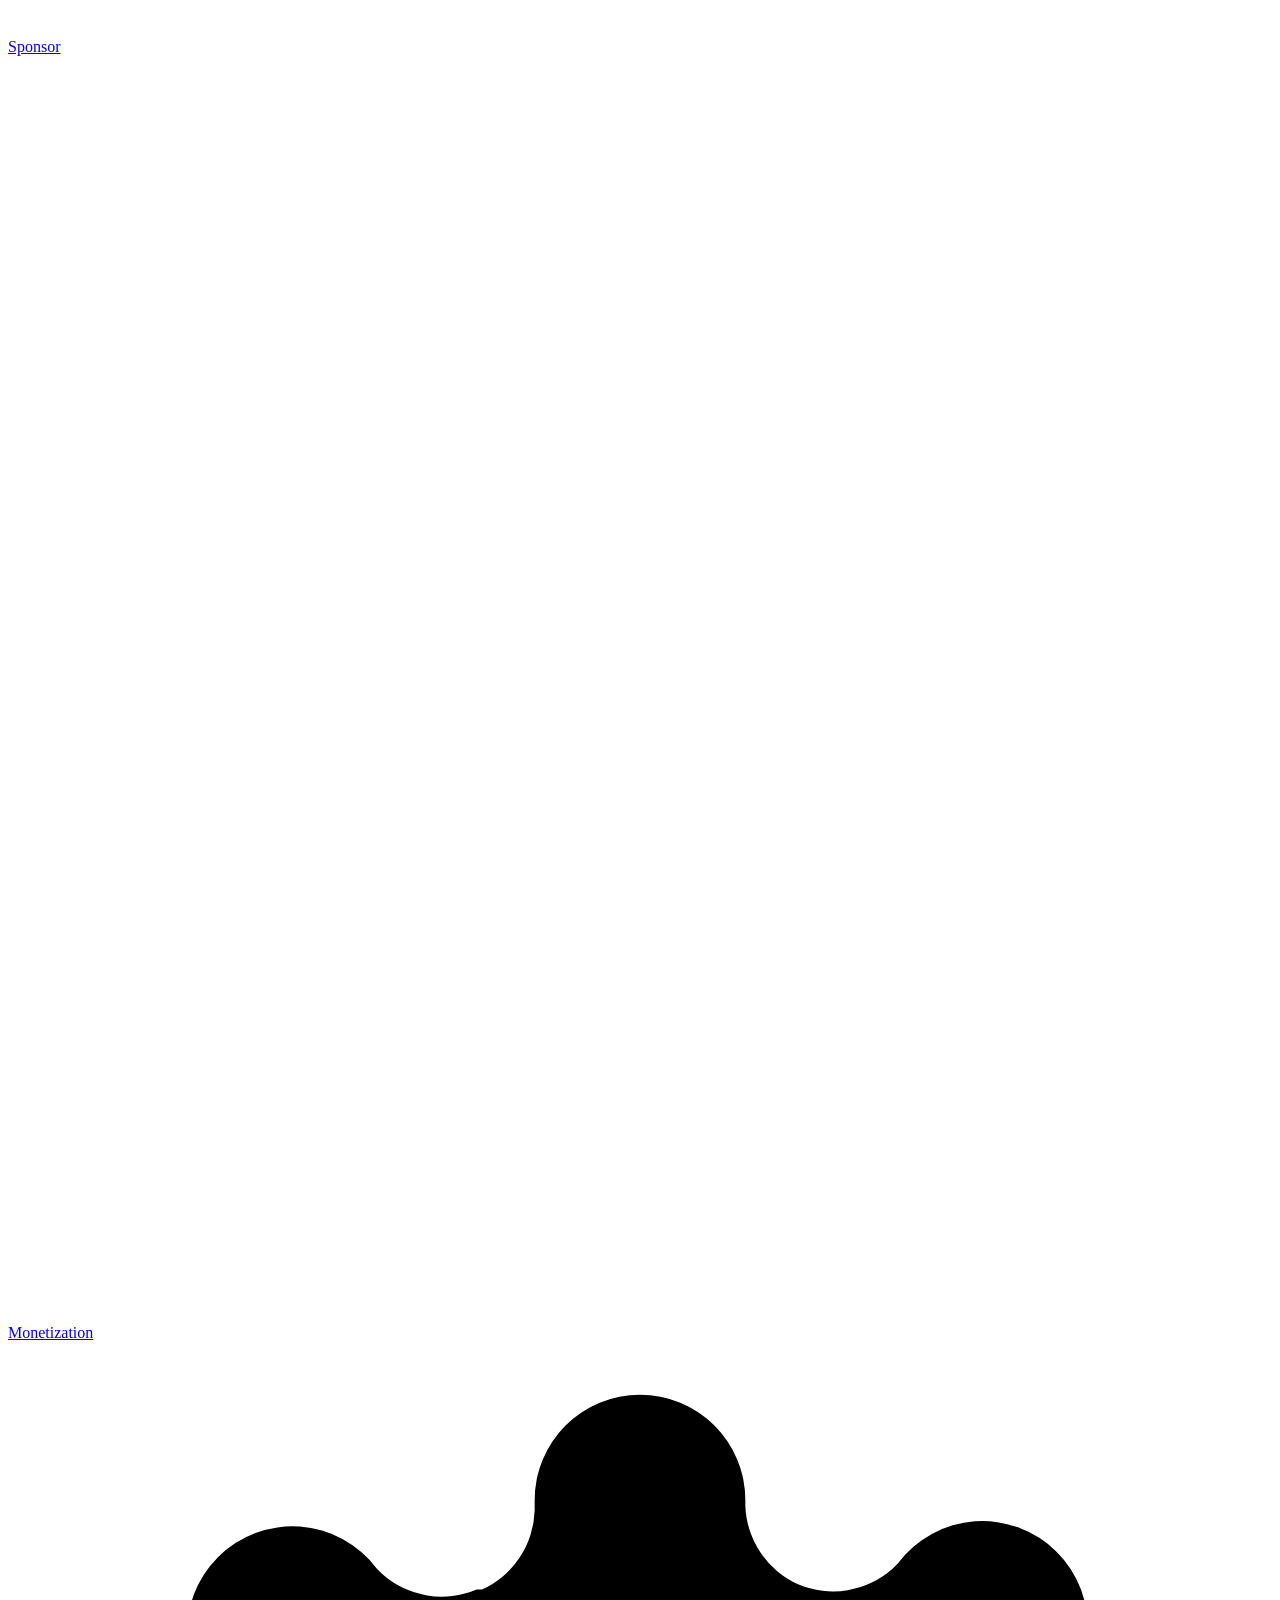
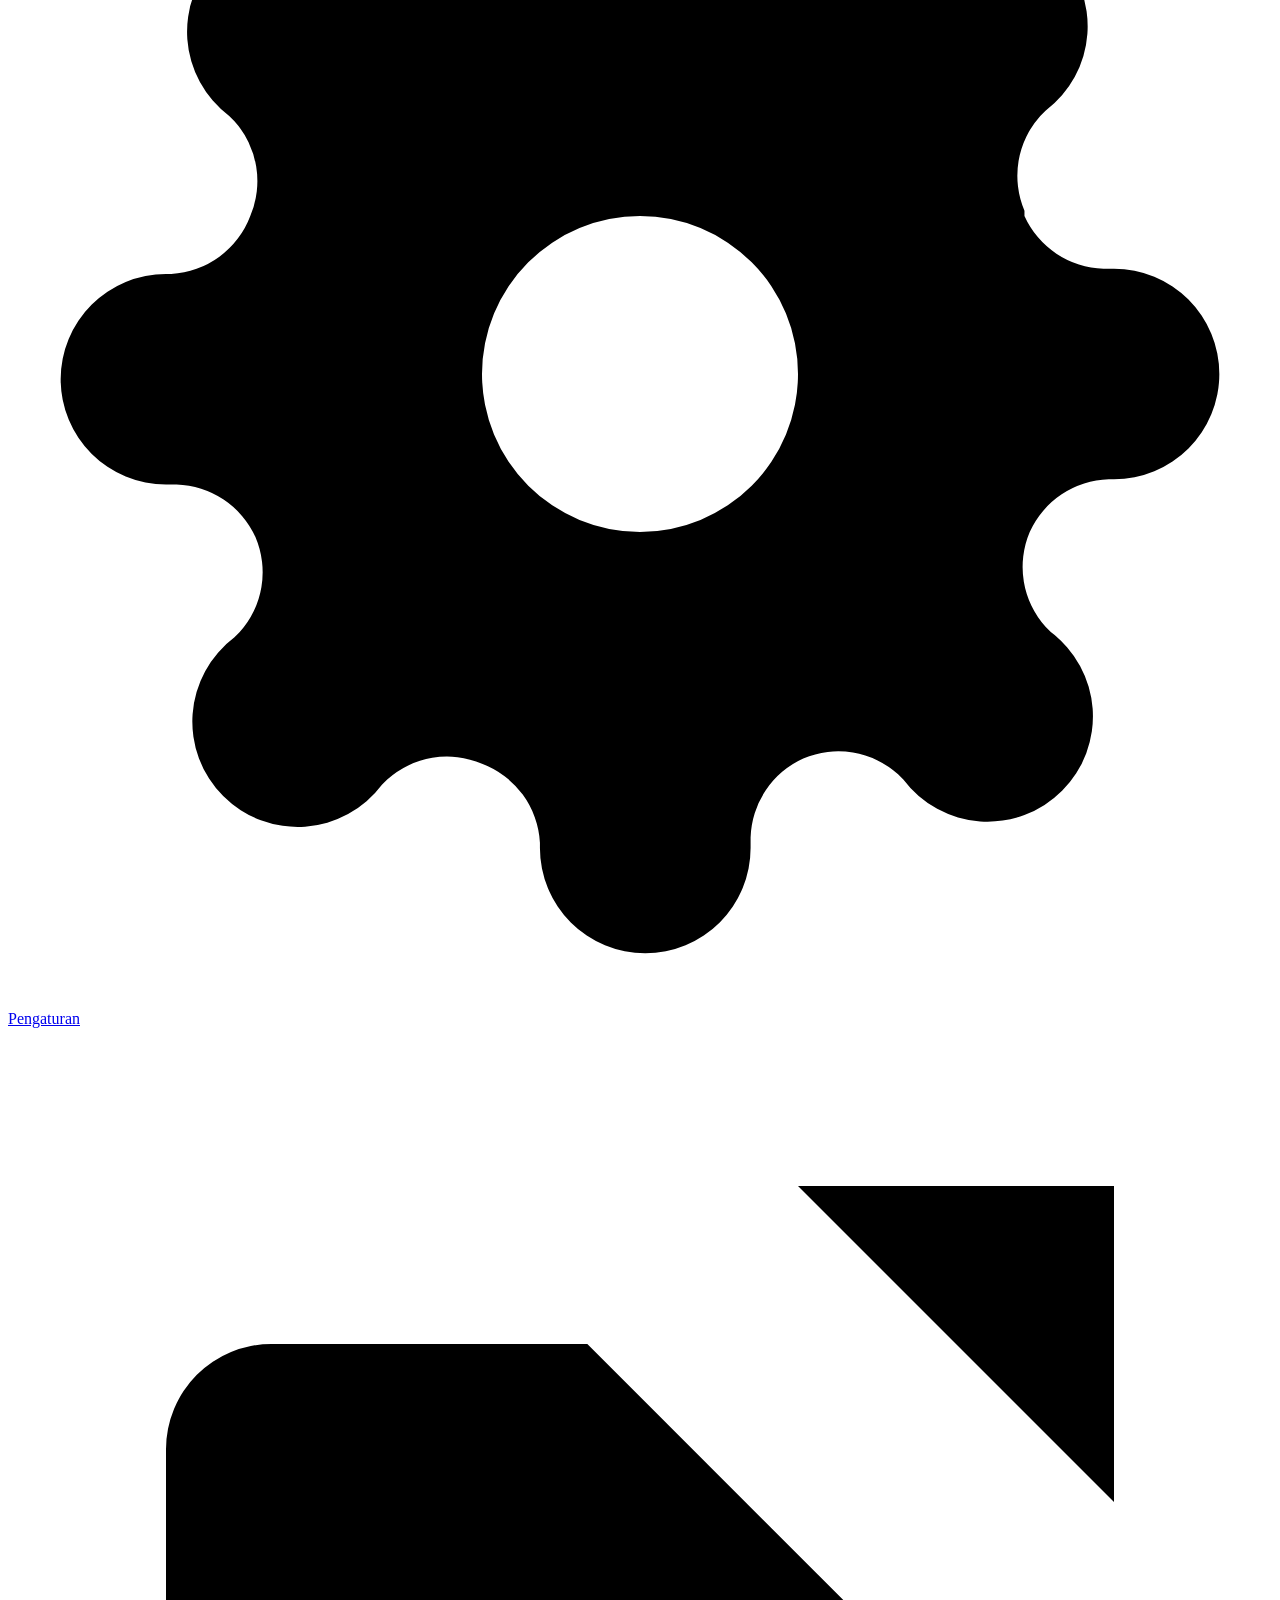
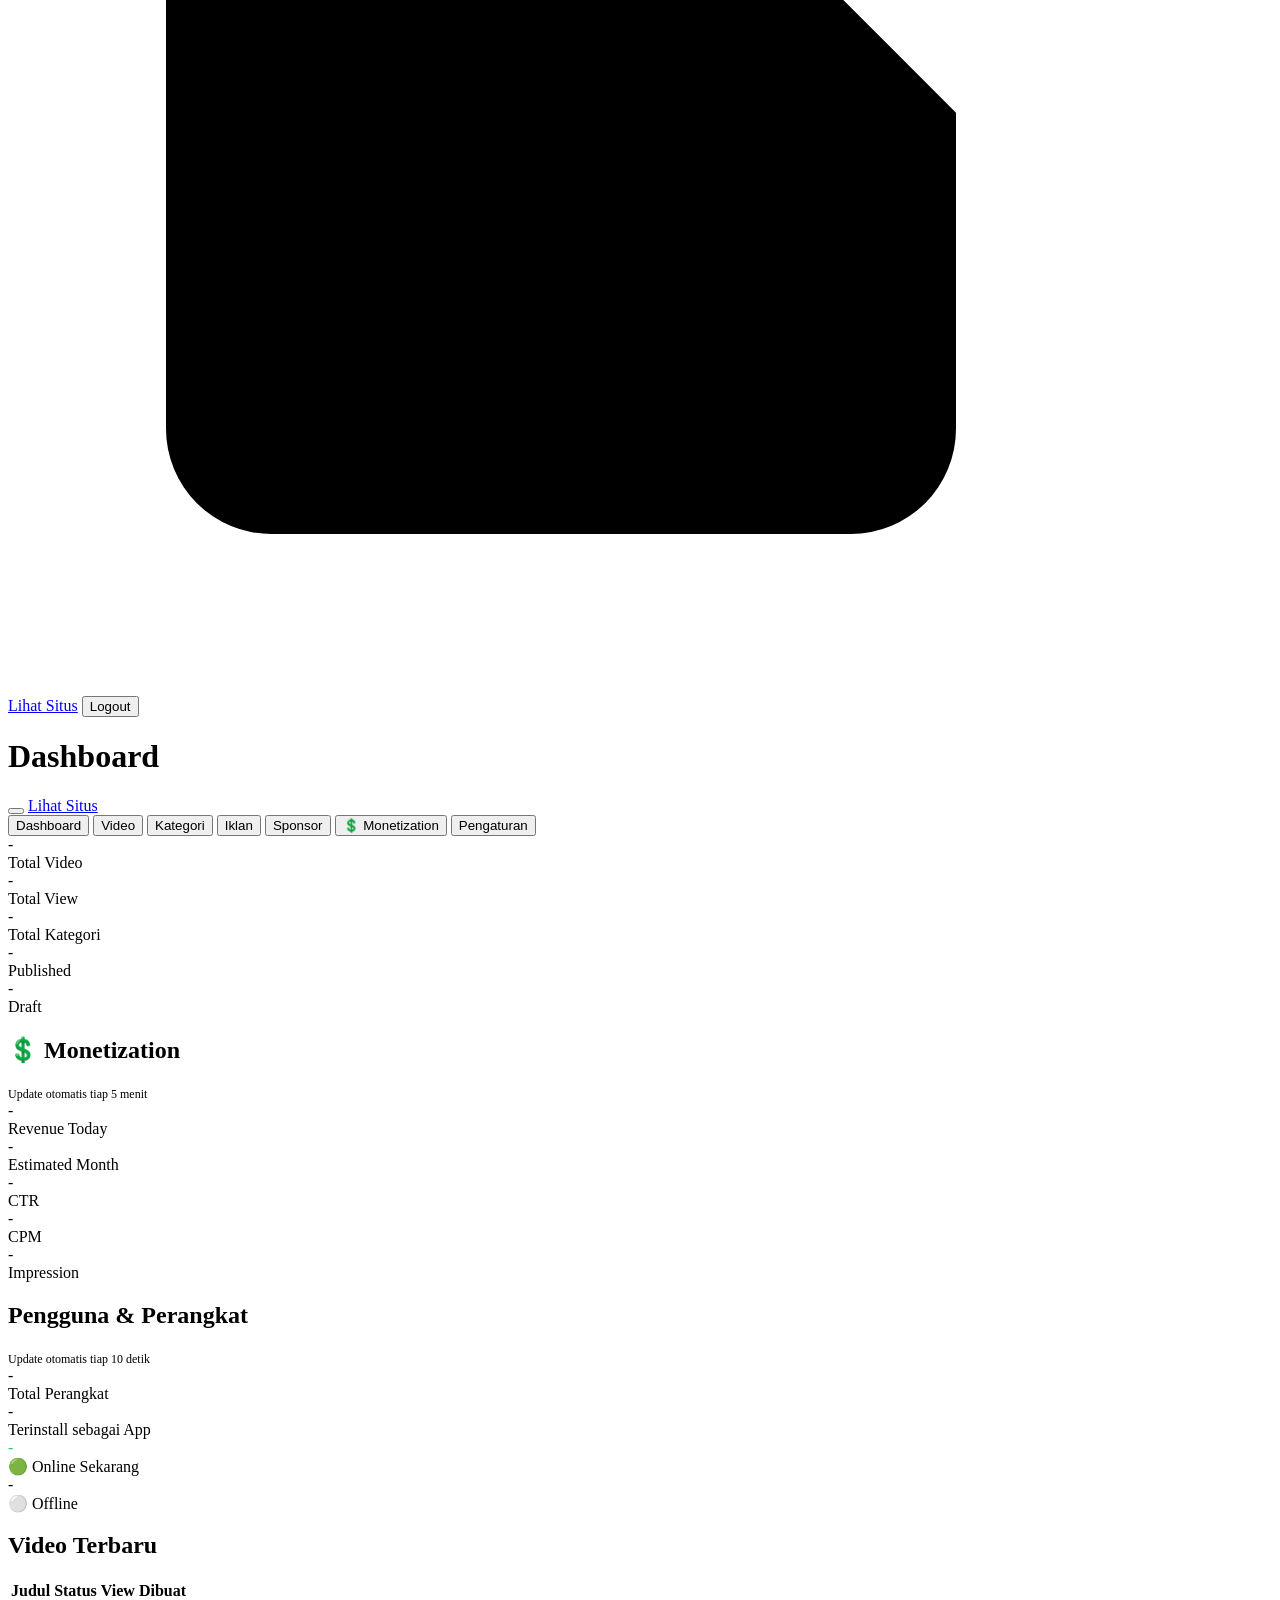
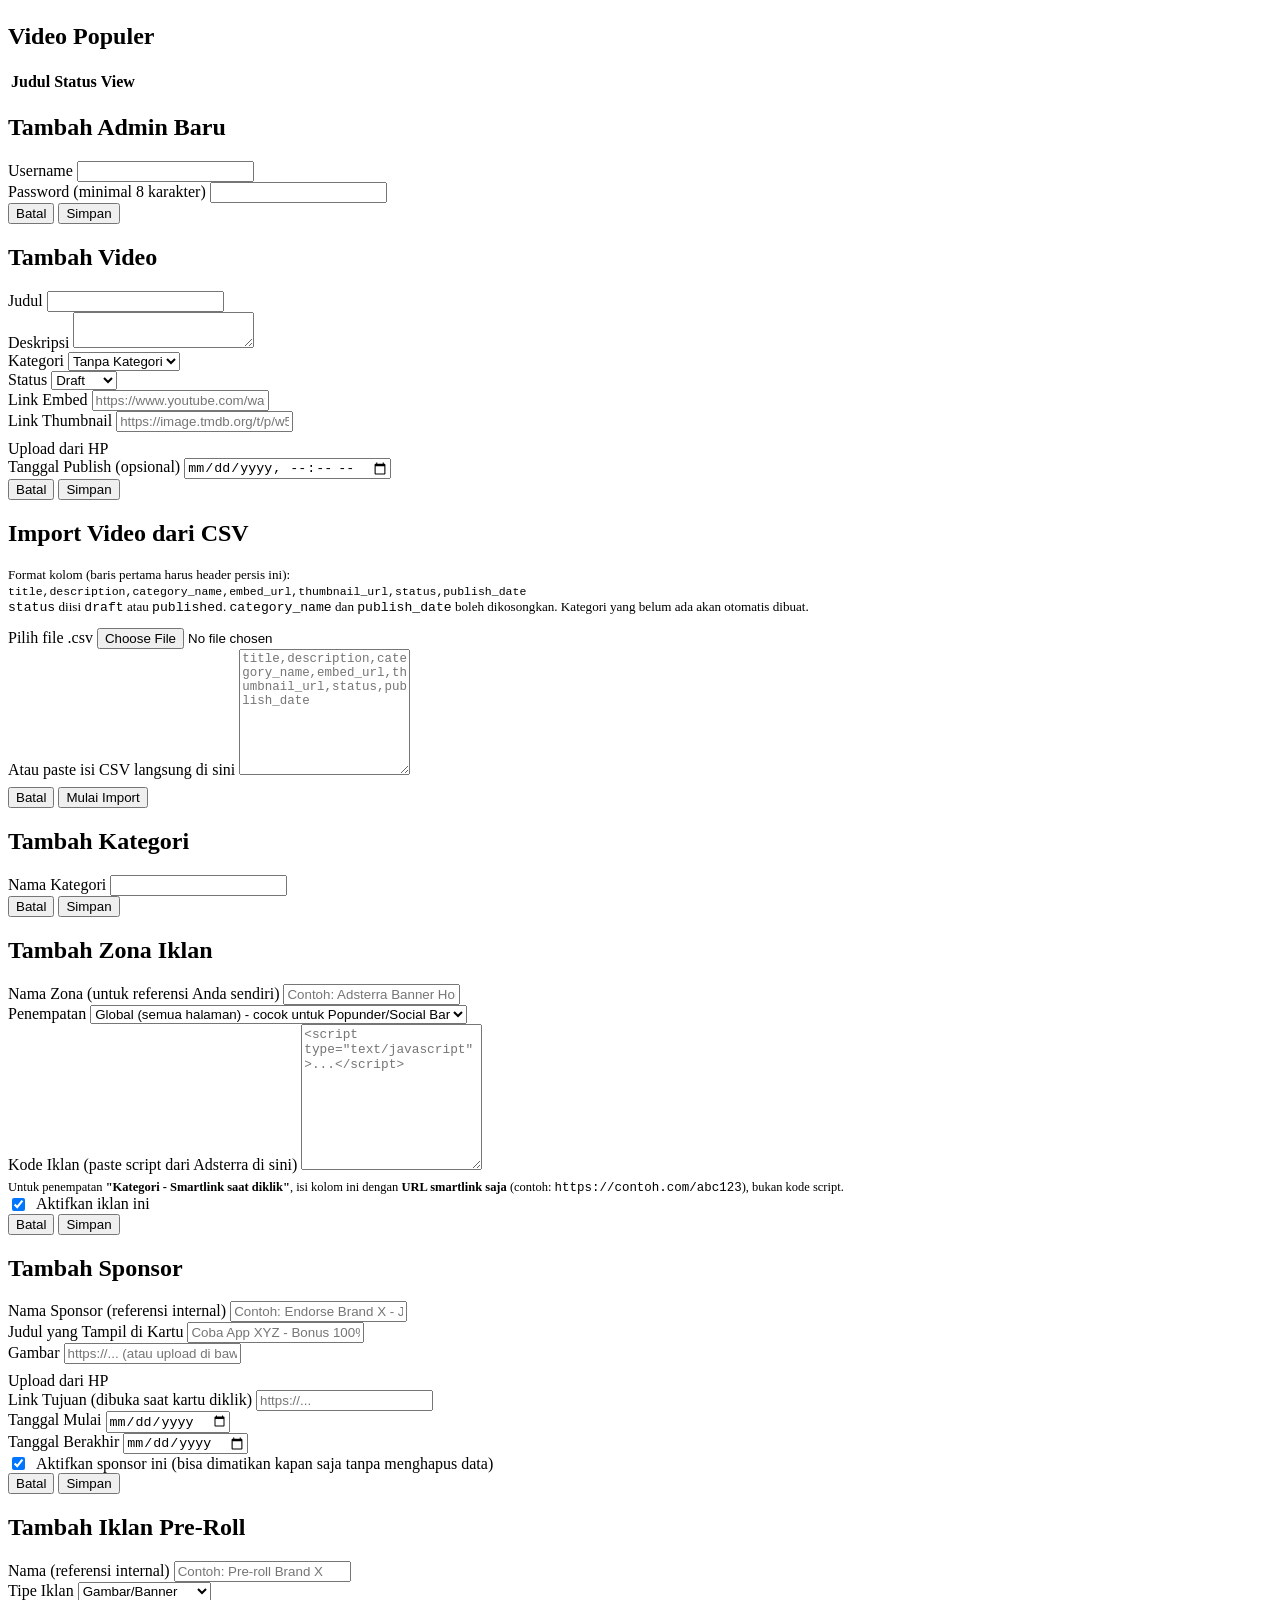
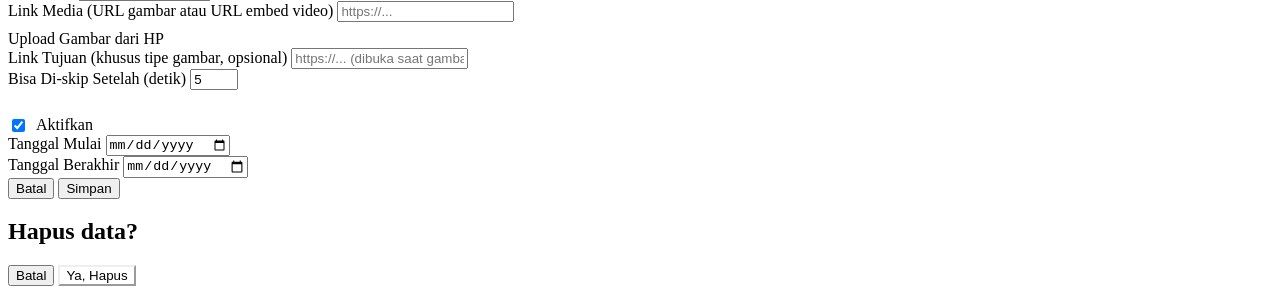
==== commit eb868058: "Update StreamHub" ====
--- a/public/admin/dashboard/index.html
+++ b/public/admin/dashboard/index.html
@@ -10,7 +10,8 @@
 <link rel="apple-touch-icon" href="/icons/apple-touch-icon.png">
 <link rel="icon" href="data:,">
 <link rel="stylesheet" href="/css/style.css">
-<link rel="stylesheet" href="/css/admin.css">
+<link rel="stylesheet" href="/css/admin.css?v=2">
+<script src="/js/admin-ui.js"></script>
 </head>
 <body>
 <script src="/js/applock.js"></script>
@@ -19,14 +20,14 @@
   <aside class="admin-sidebar">
     <div class="logo">Stream<span style="color:var(--accent);">Hub</span></div>
     <nav class="admin-nav" id="sidebarNav">
-      <a href="#dashboard" data-tab="dashboard" class="active">Dashboard</a>
-      <a href="#video" data-tab="video">Video</a>
-      <a href="#kategori" data-tab="kategori">Kategori</a>
-      <a href="#iklan" data-tab="iklan">Iklan</a>
-      <a href="#sponsor" data-tab="sponsor">Sponsor</a>
-      <a href="#monetization" data-tab="monetization">💲 Monetization</a>
-      <a href="#pengaturan" data-tab="pengaturan">Pengaturan</a>
-      <a href="/" target="_blank" rel="noopener" class="view-site-link" id="viewSiteLink">🌐 Lihat Situs ↗</a>
+      <a href="#dashboard" data-tab="dashboard" class="active"><svg class="ic" viewBox="0 0 24 24" aria-hidden="true"><path d="M3 11l9-8 9 8M5 10v10h14V10M10 20v-6h4v6"/></svg><span>Dashboard</span></a>
+      <a href="#video" data-tab="video"><svg class="ic" viewBox="0 0 24 24" aria-hidden="true"><path d="M3 6h13a2 2 0 0 1 2 2v8a2 2 0 0 1-2 2H3zM18 10l4-2v8l-4-2"/></svg><span>Video</span></a>
+      <a href="#kategori" data-tab="kategori"><svg class="ic" viewBox="0 0 24 24" aria-hidden="true"><path d="M3 12V4h8l10 10-8 8zM7.5 8.5h.01"/></svg><span>Kategori</span></a>
+      <a href="#iklan" data-tab="iklan"><svg class="ic" viewBox="0 0 24 24" aria-hidden="true"><path d="M3 11v2a1 1 0 0 0 1 1h2l5 4V6L6 10H4a1 1 0 0 0-1 1zM15 9a4 4 0 0 1 0 6M18 6a8 8 0 0 1 0 12"/></svg><span>Iklan</span></a>
+      <a href="#sponsor" data-tab="sponsor"><svg class="ic" viewBox="0 0 24 24" aria-hidden="true"><path d="M20 12v9H4v-9M2 7h20v5H2zM12 21V7M12 7a3 3 0 1 1 3-3c0 1.7-1.3 3-3 3zM12 7a3 3 0 1 0-3-3c0 1.7 1.3 3 3 3z"/></svg><span>Sponsor</span></a>
+      <a href="#monetization" data-tab="monetization"><svg class="ic" viewBox="0 0 24 24" aria-hidden="true"><path d="M4 20V10M10 20V4M16 20v-8M22 20H2"/></svg><span>Monetization</span></a>
+      <a href="#pengaturan" data-tab="pengaturan"><svg class="ic" viewBox="0 0 24 24" aria-hidden="true"><path d="M12 15a3 3 0 1 0 0-6 3 3 0 0 0 0 6zM19.4 15a1.7 1.7 0 0 0 .3 1.8l.1.1a2 2 0 1 1-2.8 2.8l-.1-.1a1.7 1.7 0 0 0-1.8-.3 1.7 1.7 0 0 0-1 1.5V21a2 2 0 1 1-4 0v-.1a1.7 1.7 0 0 0-1.1-1.5 1.7 1.7 0 0 0-1.8.3l-.1.1a2 2 0 1 1-2.8-2.8l.1-.1a1.7 1.7 0 0 0 .3-1.8 1.7 1.7 0 0 0-1.5-1H3a2 2 0 1 1 0-4h.1a1.7 1.7 0 0 0 1.5-1.1 1.7 1.7 0 0 0-.3-1.8l-.1-.1a2 2 0 1 1 2.8-2.8l.1.1a1.7 1.7 0 0 0 1.8.3H9a1.7 1.7 0 0 0 1-1.5V3a2 2 0 1 1 4 0v.1a1.7 1.7 0 0 0 1 1.5 1.7 1.7 0 0 0 1.8-.3l.1-.1a2 2 0 1 1 2.8 2.8l-.1.1a1.7 1.7 0 0 0-.3 1.8V9a1.7 1.7 0 0 0 1.5 1H21a2 2 0 1 1 0 4h-.1a1.7 1.7 0 0 0-1.5 1z"/></svg><span>Pengaturan</span></a>
+      <a href="/" target="_blank" rel="noopener" class="view-site-link" id="viewSiteLink"><svg class="ic" viewBox="0 0 24 24" aria-hidden="true"><path d="M18 13v6a2 2 0 0 1-2 2H5a2 2 0 0 1-2-2V8a2 2 0 0 1 2-2h6M15 3h6v6M10 14L21 3"/></svg><span>Lihat Situs</span></a>
       <button class="logout-btn" id="logoutBtn">Logout</button>
     </nav>
   </aside>
@@ -35,7 +36,8 @@
     <div class="admin-topbar">
       <h1 id="topbarTitle">Dashboard</h1>
       <div class="topbar-actions">
-        <a href="/" target="_blank" rel="noopener" class="btn-view-site" id="viewSiteBtn">🌐 Lihat Situs</a>
+        <button type="button" class="theme-btn" id="themeBtn" aria-label="Ganti tema terang atau gelap"></button>
+        <a href="/" target="_blank" rel="noopener" class="btn-view-site" id="viewSiteBtn">Lihat Situs</a>
         <span id="adminUsername" style="color:var(--text-dim);font-size:0.85rem;"></span>
       </div>
     </div>
